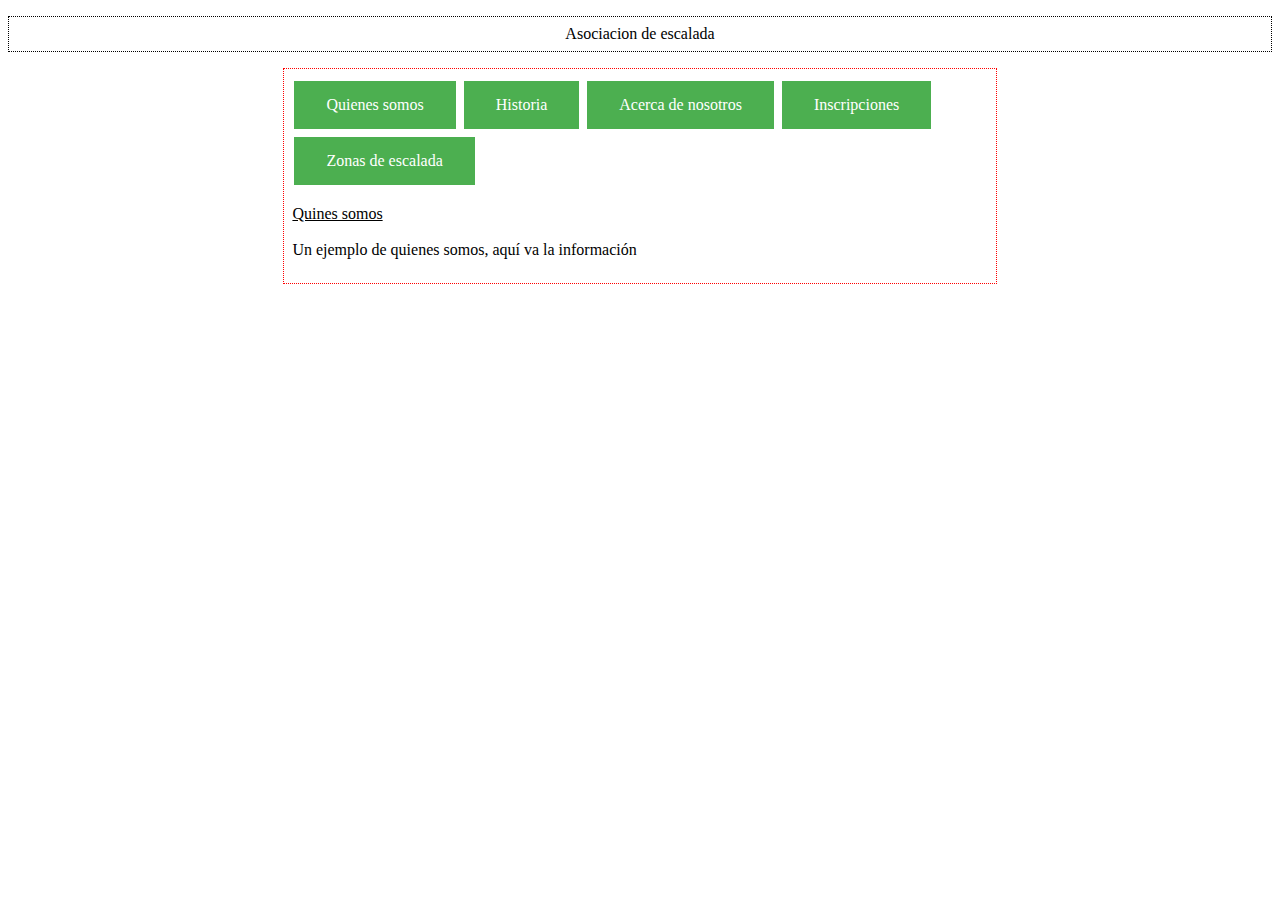
==== index.html @ 4225d3a2 "Add files via upload" ====
<!DOCTYPE html>
<html>
<head>
	<title>Escalada</title>
   <link rel="stylesheet" type="text/css" href="diseño.css">
</head>
<body>
	<p class="centrado">Asociacion de escalada</p>
	<div>
		<a href="index.html" class="button">Quienes somos</a>
	  <a href="historia.html" class="button">Historia</a>
	  <a href="acerca.html" class="button">Acerca de nosotros</a>
	  <a href="inscripciones.html" class="button">Inscripciones</a>
	  <a href="zona.html" class="button">Zonas de escalada</a>

  <p><u>Quines somos</u>
  <br>
  <br>
  Un ejemplo de quienes somos, aquí va la información
  </p>
	</div>

</body>
</html>
---- diseño.css ----
.centrado{text-align:center;border:1px dotted #000; padding:8px;}
div{width:55%;border:1px dotted #f00;padding:8px;margin:auto;}
center{margin:16px 0;}

.button {
  background-color: #4CAF50;
  border: none;
  color: white;
  padding: 15px 32px;
  text-align: center;
  text-decoration: none;
  display: inline-block;
  font-size: 16px;
  margin: 4px 2px;
  cursor: pointer;
}
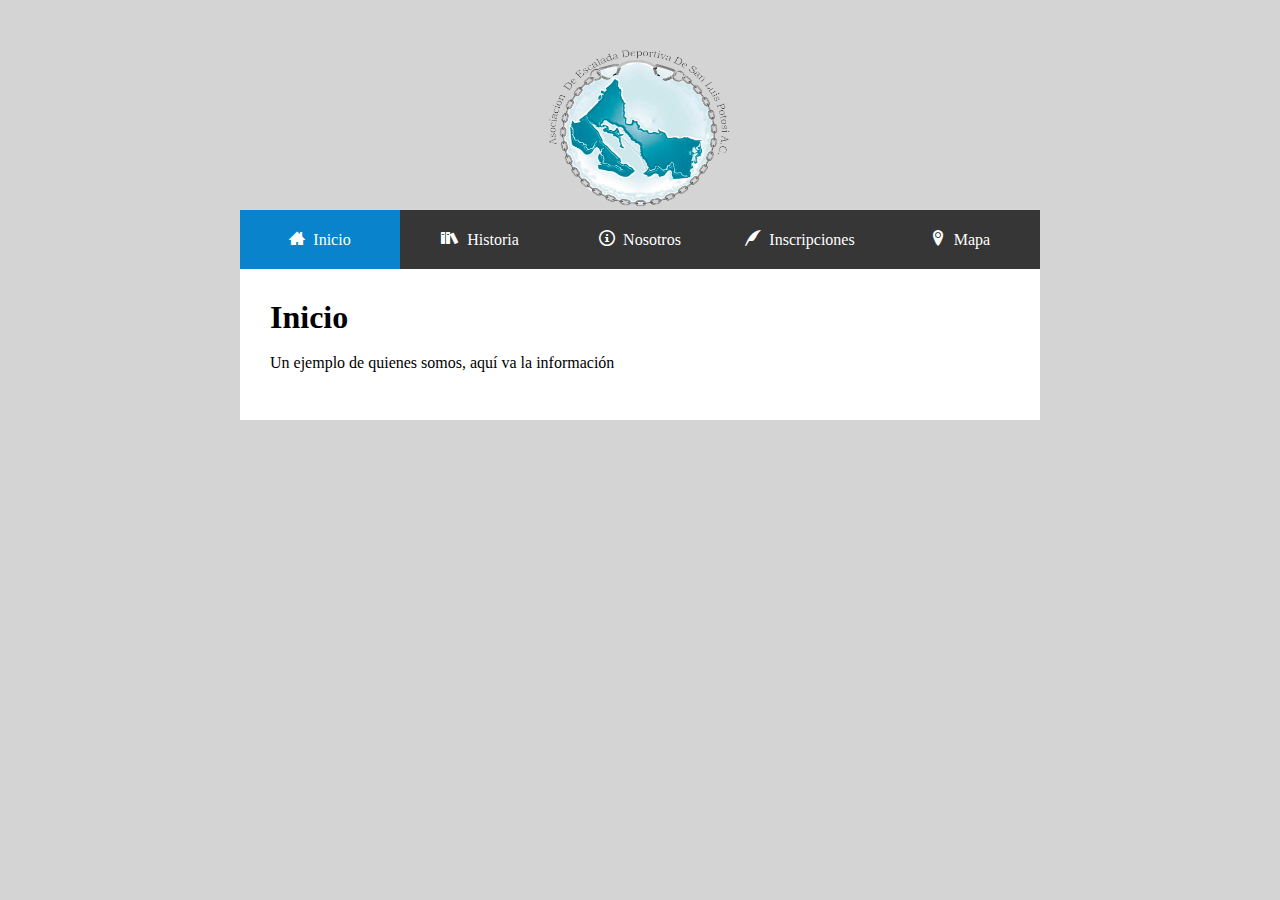
==== commit 8609919d: "Add files via upload" ====
--- a/index.html
+++ b/index.html
@@ -1,24 +1,62 @@
 <!DOCTYPE html>
 <html>
-<head>
-	<title>Escalada</title>
-   <link rel="stylesheet" type="text/css" href="diseño.css">
-</head>
-<body>
-	<p class="centrado">Asociacion de escalada</p>
-	<div>
-		<a href="index.html" class="button">Quienes somos</a>
-	  <a href="historia.html" class="button">Historia</a>
-	  <a href="acerca.html" class="button">Acerca de nosotros</a>
-	  <a href="inscripciones.html" class="button">Inscripciones</a>
-	  <a href="zona.html" class="button">Zonas de escalada</a>
+  <head>
+    <meta charset="utf-8">
+    <title>Escalada</title>
+    <link rel="stylesheet" href="estilos.css">
+    <link rel="stylesheet" href="style.css">
 
-  <p><u>Quines somos</u>
-  <br>
-  <br>
-  Un ejemplo de quienes somos, aquí va la información
-  </p>
-	</div>
+    <script src="https://code.jquery.com/jquery-3.4.1.min.js"></script>
+    <script src="main.js"></script>
+  </head>
+  <body>
 
-</body>
+    <div class="logo">
+      <img src="images/logo_escalada.png"
+      width="200"
+      height="200">
+    </div>
+
+    <div class="wrap">
+      <ul class="tabs">
+        <li><a href="#tab1"><span class="icon-home3"></span><span class="tab-text">Inicio</span></a></li>
+        <li><a href="#tab2"><span class="icon-books"></span></span><span class="tab-text">Historia</span></a></li>
+        <li><a href="#tab3"><span class="icon-info"></span><span class="tab-text">Nosotros</span></a></li>
+        <li><a href="#tab4"><span class="icon-quill"></span><span class="tab-text">Inscripciones</span></a></li>
+        <li><a href="#tab5"><span class="icon-location2"><span class="tab-text">Mapa</span></a></li>
+      </ul>
+
+      <div class="secciones">
+        <article id="tab1">
+          <h1>Inicio</h1><br>
+          <p>
+            Un ejemplo de quienes somos, aquí va la información </p><br>
+          <p></p>
+        </article>
+        <article id="tab2">
+          <h1>Historia</h1><br>
+          <p>Un ejemplo de Historia de escalada SLP, Historia asociación, aquí va la información </p><br>
+          <p></p>
+        </article>
+        <article id="tab3">
+          <h1>Nosotros</h1><br>
+          <p>Un ejemplo de ¿Qué es la escalada?, Convenios, Selección juvenil femenina, aquí va la información </p><br>
+          <p></p>
+        </article>
+        <article id="tab4">
+          <h1>Inscripciones</h1><br>
+          <p>Un ejemplo de Inscripciones, aquí va la información </p><br>
+          <p></p>
+          <a href="download/Formulario.pdf" class="button" download="Formulario">Descargar Formulario</a>
+        </article>
+        <article id="tab5">
+          <h1>Mapa</h1>
+          <p>Un ejemplo de Zona, aquí va el mapa</p><br>
+          <p></p>
+          <iframe src="https://www.google.com/maps/embed?pb=!1m18!1m12!1m3!1d3695.62625557154!2d-101.01085878511128!3d22.140221285406966!2m3!1f0!2f0!3f0!3m2!1i1024!2i768!4f13.1!3m3!1m2!1s0x842a98c8cb707463%3A0x1ac91d6125261c25!2sUniversidad%20Cuauht%C3%A9moc!5e0!3m2!1ses-419!2smx!4v1582422459843!5m2!1ses-419!2smx"
+          width="300" height="300" frameborder="0" style="border:0;" allowfullscreen=""></iframe>
+        </article>
+      </div>
+    </div>
+  </body>
 </html>
--- a/estilos.css
+++ b/estilos.css
@@ -0,0 +1,102 @@
+*{
+  margin: 0;
+  padding: 0;
+  -webkit-box-sizing: border-box;
+  -moz-box-sizing: border-box;
+  box-sizing: border-box;
+}
+
+body{
+  background: #D4D4D4;
+  font-family: 'Open sans';
+}
+
+.wrap{
+  width: 800px;
+  max-width: 90%;
+  margin: 30px auto;
+}
+
+.logo{
+  width: 200px;
+  height: 150px;
+  max-width: 90%;
+  margin: 30px auto;
+}
+
+.button {
+  background-color: #363636;
+  border: none;
+  color: white;
+  padding: 15px 32px;
+  text-align: center;
+  text-decoration: none;
+  display: inline-block;
+  font-size: 16px;
+  margin: 4px 2px;
+  cursor: pointer;
+}
+
+ul.tabs{
+  width: 100%;
+  background: #363636;
+  list-style: none;
+  display: flex;
+}
+
+ul.tabs li{
+  width: 30%;
+}
+
+ul.tabs li a{
+  color: #fff;
+  text-decoration: none;
+  font-size: 16px;
+  text-align: center;
+
+  display: block;
+  padding: 20px 0px;
+}
+
+.active{
+  background: #0984CC;
+}
+
+ul.tabs li a .tab-text{
+  margin-left: 8px;
+}
+
+.secciones{
+  width: 100%;
+  background: #fff;
+}
+
+.secciones article{
+  padding: 30px;
+}
+
+.secciones article p{
+  text-align: justify;
+}
+
+@media screen and (max-width: 700px){
+  ul.tabs li{
+    width: none;
+    flex-basis: 0;
+    flex-grow: 1;
+  }
+}
+
+@@media screen and (max-width: 450px) {
+  ul.tabs li a{
+    padding: 15px 0px;
+  }
+
+  ul.tabs li a .tab-text{
+    display: none;
+  }
+
+  .secciones article{
+    padding: 20px;
+  }
+}
--- a/style.css
+++ b/style.css
@@ -0,0 +1,42 @@
+@font-face {
+  font-family: 'icomoon';
+  src:  url('fonts/icomoon.eot?fzln33');
+  src:  url('fonts/icomoon.eot?fzln33#iefix') format('embedded-opentype'),
+    url('fonts/icomoon.ttf?fzln33') format('truetype'),
+    url('fonts/icomoon.woff?fzln33') format('woff'),
+    url('fonts/icomoon.svg?fzln33#icomoon') format('svg');
+  font-weight: normal;
+  font-style: normal;
+  font-display: block;
+}
+
+[class^="icon-"], [class*=" icon-"] {
+  /* use !important to prevent issues with browser extensions that change fonts */
+  font-family: 'icomoon' !important;
+  speak: none;
+  font-style: normal;
+  font-weight: normal;
+  font-variant: normal;
+  text-transform: none;
+  line-height: 1;
+
+  /* Better Font Rendering =========== */
+  -webkit-font-smoothing: antialiased;
+  -moz-osx-font-smoothing: grayscale;
+}
+
+.icon-home3:before {
+  content: "\e902";
+}
+.icon-quill:before {
+  content: "\e907";
+}
+.icon-books:before {
+  content: "\e920";
+}
+.icon-location2:before {
+  content: "\e948";
+}
+.icon-info:before {
+  content: "\ea0c";
+}
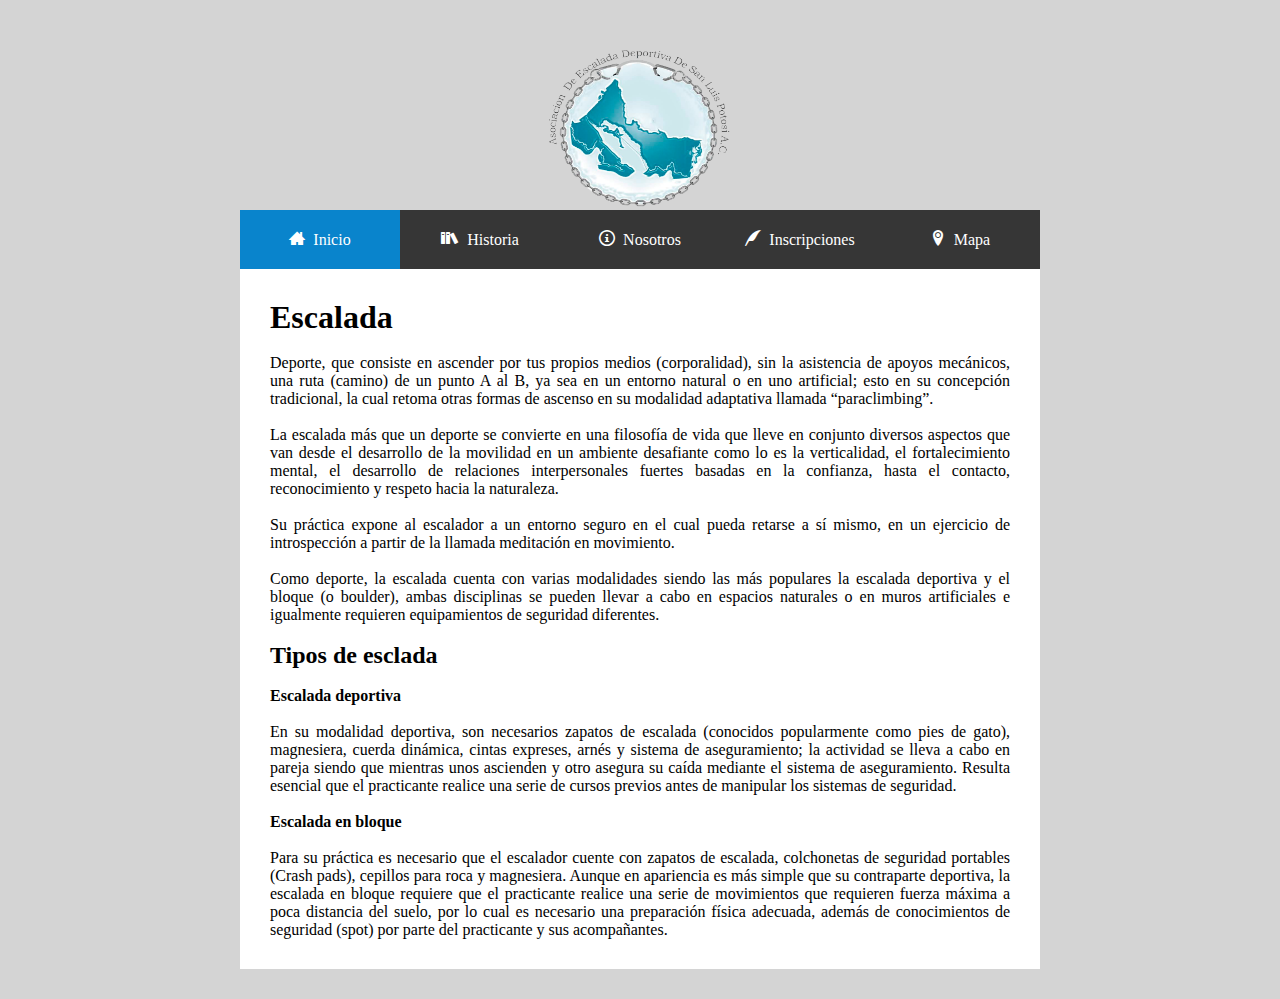
==== commit 3da2269d: "Add files via upload" ====
--- a/index.html
+++ b/index.html
@@ -28,10 +28,46 @@
 
       <div class="secciones">
         <article id="tab1">
-          <h1>Inicio</h1><br>
+          <h1>Escalada</h1><br>
           <p>
-            Un ejemplo de quienes somos, aquí va la información </p><br>
-          <p></p>
+            Deporte, que consiste en ascender por tus propios medios (corporalidad), sin la asistencia de apoyos mecánicos, una ruta (camino) de un
+            punto A al B, ya sea en un entorno natural o en uno artificial; esto en su concepción tradicional, la cual retoma otras formas de ascenso en su
+             modalidad adaptativa llamada “paraclimbing”.
+          </p><br>
+          <p>
+            La escalada más que un deporte se convierte en una filosofía de vida que lleve en conjunto diversos aspectos que van desde el desarrollo de la
+            movilidad en un ambiente desafiante como lo es la verticalidad, el fortalecimiento mental, el desarrollo de relaciones interpersonales
+            fuertes basadas en la confianza, hasta el contacto, reconocimiento y respeto hacia la naturaleza.
+          </p><br>
+          <p>
+            Su práctica expone al escalador a un entorno seguro en el cual pueda retarse a sí mismo, en un ejercicio de introspección a partir de la llamada
+            meditación en movimiento.
+          </p><br>
+          <p>
+            Como deporte, la escalada cuenta con varias modalidades siendo las más populares la escalada deportiva y el bloque (o boulder), ambas disciplinas se pueden llevar a cabo en espacios naturales o en muros artificiales e igualmente requieren equipamientos de seguridad diferentes.
+          </p><br>
+          <p>
+            <h2>Tipos de esclada</h2>
+          </p><br>
+          <p>
+            <b>Escalada deportiva</b>
+          </p><br>
+          <p>
+            En su modalidad deportiva, son necesarios zapatos de escalada (conocidos popularmente como pies de gato), magnesiera, cuerda dinámica,
+            cintas expreses, arnés y sistema de aseguramiento; la actividad se lleva a cabo en pareja siendo que mientras unos ascienden y otro
+            asegura su caída mediante el sistema de aseguramiento. Resulta esencial que el practicante realice una serie de cursos previos antes de manipular
+            los sistemas de seguridad.
+          </p><br>
+          <p>
+            <b>Escalada en bloque</b>
+          </p><br>
+          <p>
+            Para su práctica es necesario que el escalador cuente con zapatos de escalada, colchonetas de seguridad portables
+            (Crash pads), cepillos para roca y magnesiera. Aunque en apariencia es más simple que su contraparte deportiva,
+            la escalada en bloque requiere que el practicante realice una serie de movimientos que requieren fuerza máxima a poca
+            distancia del suelo, por lo cual es necesario una preparación física adecuada, además de conocimientos de seguridad (spot)
+            por parte del practicante y sus acompañantes.
+          </p>
         </article>
         <article id="tab2">
           <h1>Historia</h1><br>
@@ -39,9 +75,41 @@
           <p></p>
         </article>
         <article id="tab3">
-          <h1>Nosotros</h1><br>
-          <p>Un ejemplo de ¿Qué es la escalada?, Convenios, Selección juvenil femenina, aquí va la información </p><br>
-          <p></p>
+          <h1>Asociación Potosina de Escalada, A.C.</h1><br>
+          <p>
+          <b>¿Quiénes somos?</b>
+          </p><br>
+          <p>La Asociación Potosina de Escalada A.C. (APE, por sus siglas), es una organización de orden civil conformada por apasionados del deporte,
+            que buscan a través de ella promover, organizar y fomentar la práctica de la escalada en la población potosina; así como servir de enlace y coordinador
+            con las competencias regionales y nacionales.
+          </p><br>
+          <p>
+            La APE, igualmente busca engendrar a semilla de una comunidad fuerte y participativa a través de la afiliación y la organización de eventos especiales como
+            la proyección de cine de aventura, platicas, cursos y convivencias.
+          </p><br>
+          <p>
+            <b>Misión</b>
+          </p><br>
+          <p>
+            Fomentar y promover la práctica de la escalada en la población potosina, a partir de la organización de talleres, eventos y clínicas, dirigidas al fortalecimiento de la comunidad, no solo como escaladores, igualmente como seres humanos en contacto con la naturaleza.
+          </p><br>
+          <p>
+            <b>Visión</b>
+          </p><br>
+          <p>
+            Apoyar el desarrollo de una selección regional potosina que represente al estado en competencias regionales, nacionales e internacionales.
+            Así como el fomento a una comunidad escaladora local fuerte y comprometida con el deporte.
+          </p><br>
+          <p>
+            <b>Objetivos</b>
+          </p><br>
+          <p>
+            Acercar y promover la escalada deportiva a la población potosina.
+          </p><br>
+          <p>
+            Que el deportista no solo desarrolle habilidades físicas, igualmente adquiera capacidades sociales de cooperatividad,
+            empatía y respeto por el otro y la naturaleza.
+          </p>
         </article>
         <article id="tab4">
           <h1>Inscripciones</h1><br>
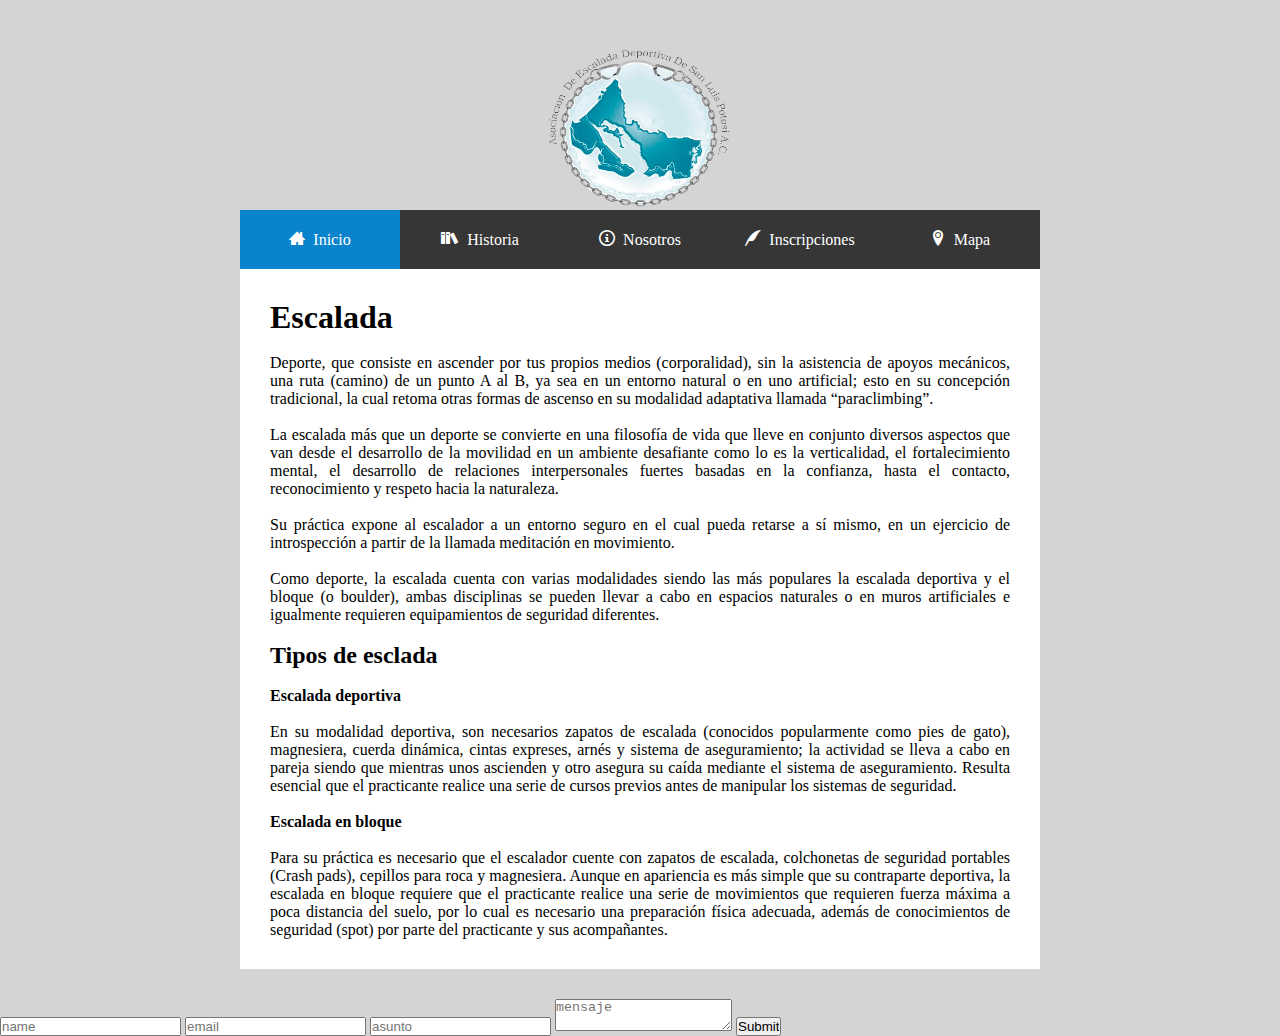
==== commit 4f504f49: "Add files via upload" ====
--- a/index.html
+++ b/index.html
@@ -126,5 +126,15 @@
         </article>
       </div>
     </div>
+
+    <form method="post">
+      <input type="text" placeholder="name" name="name" required="">
+      <input type="email" placeholder="email" name="email" required="">
+      <input type="text" placeholder="asunto" name="asunto" required="">
+      <textarea placeholder="mensaje" name="msg"></textarea>
+      <input type="submit" name="enviar">
+    </form>
+  
+    <script src="correo.php"></script>
   </body>
 </html>
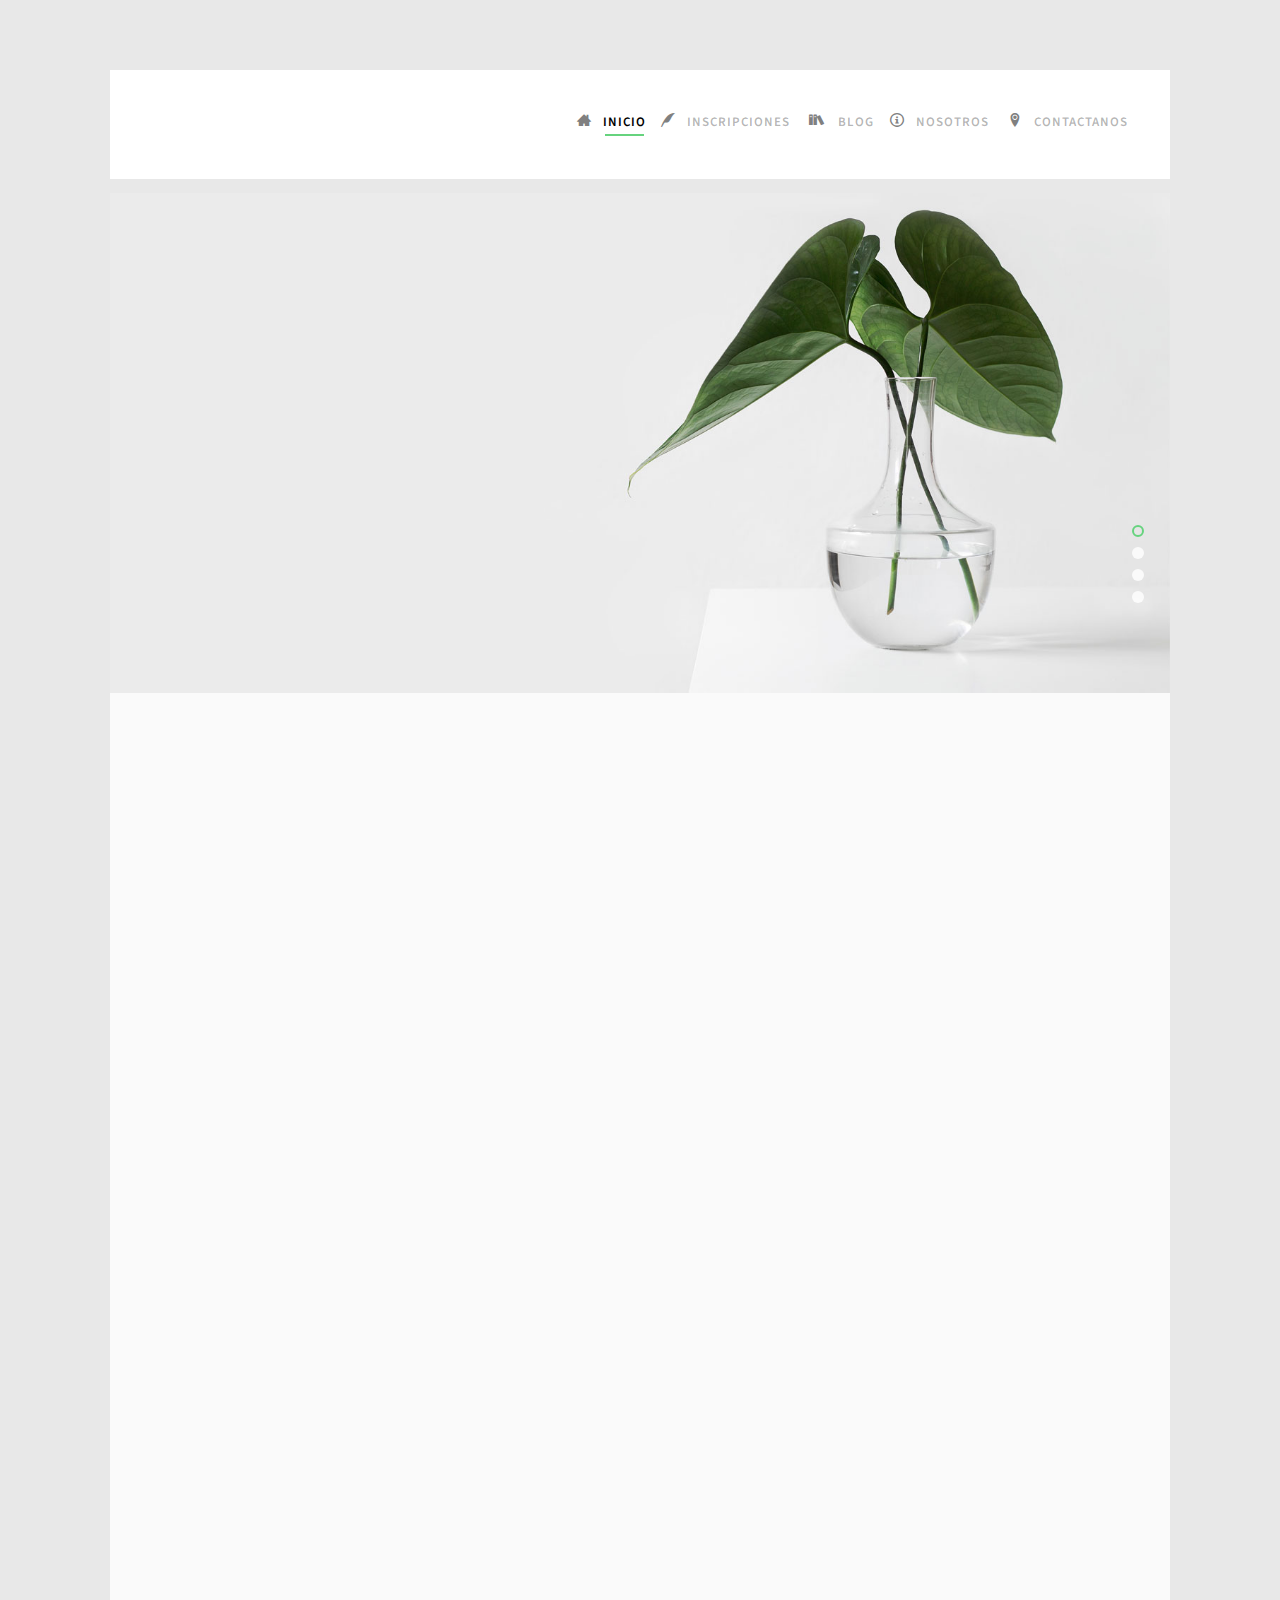
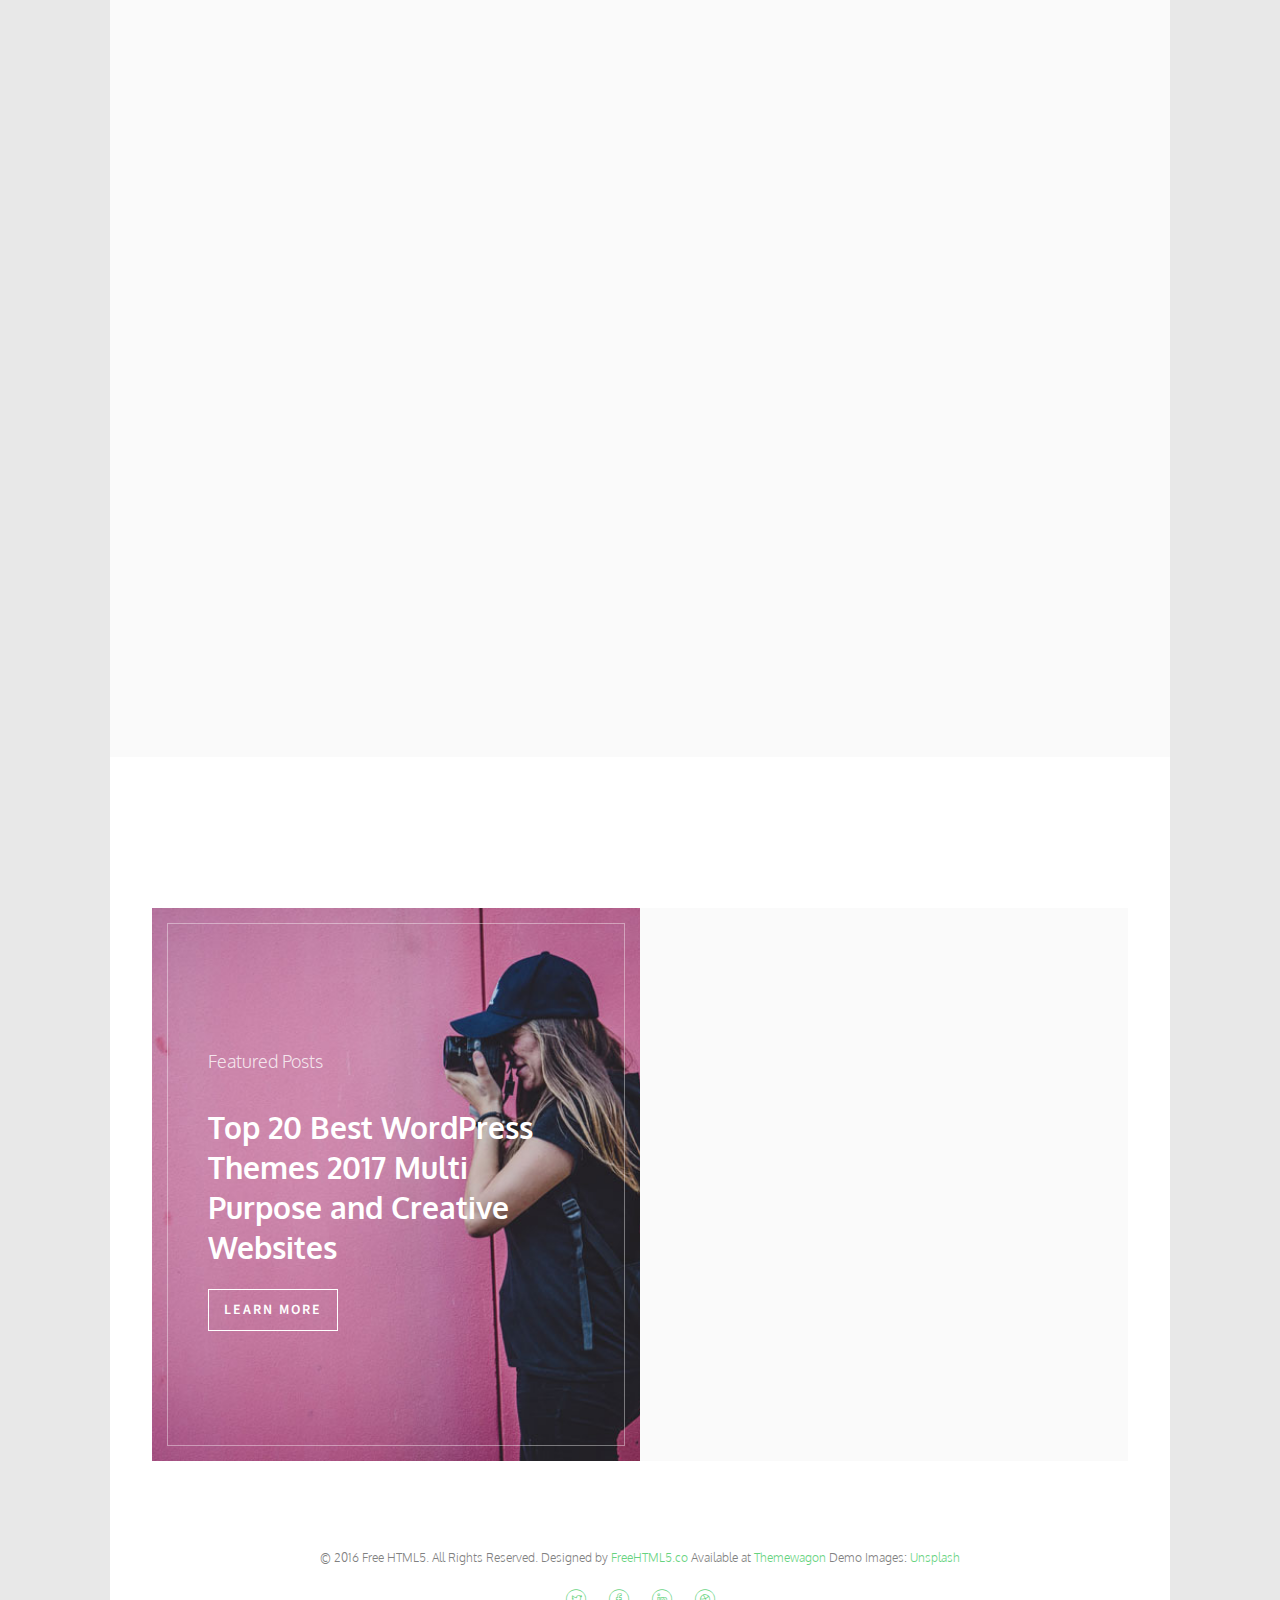
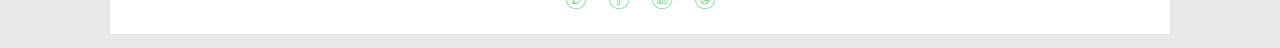
==== commit 467f3aa7: "Add files via upload" ====
--- a/index.html
+++ b/index.html
@@ -1,140 +1,353 @@
-<!DOCTYPE html>
-<html>
-  <head>
-    <meta charset="utf-8">
-    <title>Escalada</title>
-    <link rel="stylesheet" href="estilos.css">
-    <link rel="stylesheet" href="style.css">
-
-    <script src="https://code.jquery.com/jquery-3.4.1.min.js"></script>
-    <script src="main.js"></script>
-  </head>
-  <body>
-
-    <div class="logo">
-      <img src="images/logo_escalada.png"
-      width="200"
-      height="200">
-    </div>
-
-    <div class="wrap">
-      <ul class="tabs">
-        <li><a href="#tab1"><span class="icon-home3"></span><span class="tab-text">Inicio</span></a></li>
-        <li><a href="#tab2"><span class="icon-books"></span></span><span class="tab-text">Historia</span></a></li>
-        <li><a href="#tab3"><span class="icon-info"></span><span class="tab-text">Nosotros</span></a></li>
-        <li><a href="#tab4"><span class="icon-quill"></span><span class="tab-text">Inscripciones</span></a></li>
-        <li><a href="#tab5"><span class="icon-location2"><span class="tab-text">Mapa</span></a></li>
-      </ul>
-
-      <div class="secciones">
-        <article id="tab1">
-          <h1>Escalada</h1><br>
-          <p>
-            Deporte, que consiste en ascender por tus propios medios (corporalidad), sin la asistencia de apoyos mecánicos, una ruta (camino) de un
-            punto A al B, ya sea en un entorno natural o en uno artificial; esto en su concepción tradicional, la cual retoma otras formas de ascenso en su
-             modalidad adaptativa llamada “paraclimbing”.
-          </p><br>
-          <p>
-            La escalada más que un deporte se convierte en una filosofía de vida que lleve en conjunto diversos aspectos que van desde el desarrollo de la
-            movilidad en un ambiente desafiante como lo es la verticalidad, el fortalecimiento mental, el desarrollo de relaciones interpersonales
-            fuertes basadas en la confianza, hasta el contacto, reconocimiento y respeto hacia la naturaleza.
-          </p><br>
-          <p>
-            Su práctica expone al escalador a un entorno seguro en el cual pueda retarse a sí mismo, en un ejercicio de introspección a partir de la llamada
-            meditación en movimiento.
-          </p><br>
-          <p>
-            Como deporte, la escalada cuenta con varias modalidades siendo las más populares la escalada deportiva y el bloque (o boulder), ambas disciplinas se pueden llevar a cabo en espacios naturales o en muros artificiales e igualmente requieren equipamientos de seguridad diferentes.
-          </p><br>
-          <p>
-            <h2>Tipos de esclada</h2>
-          </p><br>
-          <p>
-            <b>Escalada deportiva</b>
-          </p><br>
-          <p>
-            En su modalidad deportiva, son necesarios zapatos de escalada (conocidos popularmente como pies de gato), magnesiera, cuerda dinámica,
-            cintas expreses, arnés y sistema de aseguramiento; la actividad se lleva a cabo en pareja siendo que mientras unos ascienden y otro
-            asegura su caída mediante el sistema de aseguramiento. Resulta esencial que el practicante realice una serie de cursos previos antes de manipular
-            los sistemas de seguridad.
-          </p><br>
-          <p>
-            <b>Escalada en bloque</b>
-          </p><br>
-          <p>
-            Para su práctica es necesario que el escalador cuente con zapatos de escalada, colchonetas de seguridad portables
-            (Crash pads), cepillos para roca y magnesiera. Aunque en apariencia es más simple que su contraparte deportiva,
-            la escalada en bloque requiere que el practicante realice una serie de movimientos que requieren fuerza máxima a poca
-            distancia del suelo, por lo cual es necesario una preparación física adecuada, además de conocimientos de seguridad (spot)
-            por parte del practicante y sus acompañantes.
-          </p>
-        </article>
-        <article id="tab2">
-          <h1>Historia</h1><br>
-          <p>Un ejemplo de Historia de escalada SLP, Historia asociación, aquí va la información </p><br>
-          <p></p>
-        </article>
-        <article id="tab3">
-          <h1>Asociación Potosina de Escalada, A.C.</h1><br>
-          <p>
-          <b>¿Quiénes somos?</b>
-          </p><br>
-          <p>La Asociación Potosina de Escalada A.C. (APE, por sus siglas), es una organización de orden civil conformada por apasionados del deporte,
-            que buscan a través de ella promover, organizar y fomentar la práctica de la escalada en la población potosina; así como servir de enlace y coordinador
-            con las competencias regionales y nacionales.
-          </p><br>
-          <p>
-            La APE, igualmente busca engendrar a semilla de una comunidad fuerte y participativa a través de la afiliación y la organización de eventos especiales como
-            la proyección de cine de aventura, platicas, cursos y convivencias.
-          </p><br>
-          <p>
-            <b>Misión</b>
-          </p><br>
-          <p>
-            Fomentar y promover la práctica de la escalada en la población potosina, a partir de la organización de talleres, eventos y clínicas, dirigidas al fortalecimiento de la comunidad, no solo como escaladores, igualmente como seres humanos en contacto con la naturaleza.
-          </p><br>
-          <p>
-            <b>Visión</b>
-          </p><br>
-          <p>
-            Apoyar el desarrollo de una selección regional potosina que represente al estado en competencias regionales, nacionales e internacionales.
-            Así como el fomento a una comunidad escaladora local fuerte y comprometida con el deporte.
-          </p><br>
-          <p>
-            <b>Objetivos</b>
-          </p><br>
-          <p>
-            Acercar y promover la escalada deportiva a la población potosina.
-          </p><br>
-          <p>
-            Que el deportista no solo desarrolle habilidades físicas, igualmente adquiera capacidades sociales de cooperatividad,
-            empatía y respeto por el otro y la naturaleza.
-          </p>
-        </article>
-        <article id="tab4">
-          <h1>Inscripciones</h1><br>
-          <p>Un ejemplo de Inscripciones, aquí va la información </p><br>
-          <p></p>
-          <a href="download/Formulario.pdf" class="button" download="Formulario">Descargar Formulario</a>
-        </article>
-        <article id="tab5">
-          <h1>Mapa</h1>
-          <p>Un ejemplo de Zona, aquí va el mapa</p><br>
-          <p></p>
-          <iframe src="https://www.google.com/maps/embed?pb=!1m18!1m12!1m3!1d3695.62625557154!2d-101.01085878511128!3d22.140221285406966!2m3!1f0!2f0!3f0!3m2!1i1024!2i768!4f13.1!3m3!1m2!1s0x842a98c8cb707463%3A0x1ac91d6125261c25!2sUniversidad%20Cuauht%C3%A9moc!5e0!3m2!1ses-419!2smx!4v1582422459843!5m2!1ses-419!2smx"
-          width="300" height="300" frameborder="0" style="border:0;" allowfullscreen=""></iframe>
-        </article>
-      </div>
-    </div>
-
-    <form method="post">
-      <input type="text" placeholder="name" name="name" required="">
-      <input type="email" placeholder="email" name="email" required="">
-      <input type="text" placeholder="asunto" name="asunto" required="">
-      <textarea placeholder="mensaje" name="msg"></textarea>
-      <input type="submit" name="enviar">
-    </form>
-  
-    <script src="correo.php"></script>
-  </body>
-</html>
+<!DOCTYPE HTML>
+<html>
+	<head>
+	<meta charset="utf-8">
+	<meta http-equiv="X-UA-Compatible" content="IE=edge">
+	<title>Escalada</title>
+	<meta name="viewport" content="width=device-width, initial-scale=1">
+	<meta name="description" content="Free HTML5 Website Template by freehtml5.co" />
+	<meta name="keywords" content="free website templates, free html5, free template, free bootstrap, free website template, html5, css3, mobile first, responsive" />
+	<meta name="author" content="freehtml5.co" />
+
+	<!--
+	//////////////////////////////////////////////////////
+
+	FREE HTML5 TEMPLATE
+	DESIGNED & DEVELOPED by FreeHTML5.co
+
+	Website: 		http://freehtml5.co/
+	Email: 			info@freehtml5.co
+	Twitter: 		http://twitter.com/fh5co
+	Facebook: 		https://www.facebook.com/fh5co
+
+	//////////////////////////////////////////////////////
+	 -->
+
+  	<!-- Facebook and Twitter integration -->
+	<meta property="og:title" content=""/>
+	<meta property="og:image" content=""/>
+	<meta property="og:url" content=""/>
+	<meta property="og:site_name" content=""/>
+	<meta property="og:description" content=""/>
+	<meta name="twitter:title" content="" />
+	<meta name="twitter:image" content="" />
+	<meta name="twitter:url" content="" />
+	<meta name="twitter:card" content="" />
+
+	<link href="https://fonts.googleapis.com/css?family=Oxygen:300,400" rel="stylesheet">
+	<link href="https://fonts.googleapis.com/css?family=Source+Sans+Pro:400,600,700" rel="stylesheet">
+
+	<!-- Animate.css -->
+	<link rel="stylesheet" href="css/animate.css">
+	<!-- Icomoon Icon Fonts-->
+	<link rel="stylesheet" href="css/icomoon.css">
+	<!-- Bootstrap  -->
+	<link rel="stylesheet" href="css/bootstrap.css">
+
+	<!-- Magnific Popup -->
+	<link rel="stylesheet" href="css/magnific-popup.css">
+
+	<!-- Flexslider  -->
+	<link rel="stylesheet" href="css/flexslider.css">
+
+	<!-- Theme style  -->
+	<link rel="stylesheet" href="css/style.css">
+
+	<!-- Modernizr JS -->
+	<script src="js/modernizr-2.6.2.min.js"></script>
+	<!-- FOR IE9 below -->
+	<!--[if lt IE 9]>
+	<script src="js/respond.min.js"></script>
+	<![endif]-->
+
+	</head>
+	<body>
+
+	<div class="fh5co-loader"></div>
+
+	<div id="page">
+	<nav class="fh5co-nav" role="navigation">
+		<div class="container-wrap">
+			<div class="top-menu">
+				<div class="row">
+					<div class="col-xs-2">
+						<div id="fh5co-logo"><a href="index.html"></a></div>
+					</div>
+					<div class="col-xs-10 text-right menu-1">
+						<ul>
+							<span class="icon-home3"></span><li class="active"><a href="index.html">Inicio</a></li>
+							<span class="icon-quill"></<span><li><a href="work.html">Inscripciones</a></li>
+							<li class="has-dropdown">
+								<span class="icon-books"></span><a href="blog.html">Blog</a>
+								<ul class="dropdown">
+									<li><a href="#">Web Design</a></li>
+									<li><a href="#">eCommerce</a></li>
+									<li><a href="#">Branding</a></li>
+									<li><a href="#">API</a></li>
+								</ul>
+							</li>
+							<span class="icon-info"></span><li><a href="about.html">Nosotros</a></li>
+							<span class="icon-location2"></span><li><a href="contact.html">Contactanos</a></li>
+						</ul>
+					</div>
+				</div>
+
+			</div>
+		</div>
+	</nav>
+	<div class="container-wrap">
+		<aside id="fh5co-hero">
+			<div class="flexslider">
+				<ul class="slides">
+			   	<li style="background-image: url(images/img_bg_1.jpg);">
+			   		<div class="overlay-gradient"></div>
+			   		<div class="container-fluid">
+			   			<div class="row">
+				   			<div class="col-md-6 col-md-offset-3 col-md-pull-3 slider-text">
+				   				<div class="slider-text-inner">
+				   					<h1>Not Every Project Needs To Be Perfect</h1>
+										<h2>Free html5 templates Available at <a href="http://Themewagon.com/theme_tag/free/" target="_blank">Themewagon</a></h2>
+										<p><a class="btn btn-primary btn-demo" href="#"></i> View Demo</a> <a class="btn btn-primary btn-learn" href="#">Learn More</a></p>
+				   				</div>
+				   			</div>
+				   		</div>
+			   		</div>
+			   	</li>
+			   	<li style="background-image: url(images/img_bg_2.jpg);">
+			   		<div class="overlay-gradient"></div>
+			   		<div class="container-fluid">
+			   			<div class="row">
+				   			<div class="col-md-6 col-md-offset-3 col-md-push-3 slider-text">
+				   				<div class="slider-text-inner">
+				   					<h1>WordPress Theme For People Who Tell Stories</h1>
+										<h2>Free html5 templates Available at <a href="http://Themewagon.com/theme_tag/free/" target="_blank">Themewagon</a></h2>
+										<p><a class="btn btn-primary btn-demo" href="#"></i> View Demo</a> <a class="btn btn-primary btn-learn">Learn More</a></p>
+				   				</div>
+				   			</div>
+				   		</div>
+			   		</div>
+			   	</li>
+			   	<li style="background-image: url(images/img_bg_3.jpg);">
+			   		<div class="overlay-gradient"></div>
+			   		<div class="container-fluids">
+			   			<div class="row">
+				   			<div class="col-md-6 col-md-offset-3 slider-text">
+				   				<div class="slider-text-inner text-center">
+				   					<h1>What Would You Like To Learn?</h1>
+										<h2>Free html5 templates Available at <a href="http://Themewagon.com/theme_tag/free/" target="_blank">Themewagon</a></h2>
+										<p><a class="btn btn-primary btn-demo" href="#"></i> View Demo</a> <a class="btn btn-primary btn-learn">Learn More</a></p>
+				   				</div>
+				   			</div>
+				   		</div>
+			   		</div>
+			   	</li>
+			   	<li style="background-image: url(images/img_bg_4.jpg);">
+			   		<div class="overlay-gradient"></div>
+			   		<div class="container-fluid">
+			   			<div class="row">
+				   			<div class="col-md-6 col-md-offset-3 col-md-push-3 slider-text">
+				   				<div class="slider-text-inner">
+				   					<h1>I Love to Tell My Story</h1>
+										<h2>Free html5 templates Available at <a href="http://Themewagon.com/theme_tag/free/" target="_blank">Themewagon</a></h2>
+										<p><a class="btn btn-primary btn-demo" href="#"></i> View Demo</a> <a class="btn btn-primary btn-learn">Learn More</a></p>
+				   				</div>
+				   			</div>
+				   		</div>
+			   		</div>
+			   	</li>
+			  	</ul>
+		  	</div>
+		</aside>
+
+
+		<div id="fh5co-work" class="fh5co-light-grey">
+			<div class="row animate-box">
+				<div class="col-md-6 col-md-offset-3 text-center fh5co-heading">
+					<h2>Escalda</h2>
+					<p>Deporte, que consiste en ascender por tus propios medios (corporalidad), sin la asistencia de apoyos mecánicos, una ruta (camino) de un
+					punto A al B, ya sea en un entorno natural o en uno artificial; esto en su concepción tradicional, la cual retoma otras formas de ascenso en su
+					 modalidad adaptativa llamada “paraclimbing”.</p>
+					 <p>La escalada más que un deporte se convierte en una filosofía de vida que lleve en conjunto diversos aspectos que van desde el desarrollo de la movilidad en
+						 un ambiente desafiante como lo es la verticalidad, el fortalecimiento mental, el desarrollo de relaciones interpersonales fuertes basadas en la confianza,
+						 hasta el contacto, reconocimiento y respeto hacia la naturaleza.</p>
+						 <p>Su práctica expone al escalador a un entorno seguro en el cual pueda retarse a sí mismo, en un ejercicio de introspección a partir de la
+							 llamada meditación en movimiento. </p>
+						<p>Como deporte, la escalada cuenta con varias modalidades siendo las más populares la escalada deportiva y el bloque (o boulder), ambas disciplinas se pueden llevar a
+							cabo en espacios naturales o en muros artificiales e igualmente requieren equipamientos de seguridad diferentes. </p>
+				</div>
+			</div>
+
+
+			<div id="fh5co-services">
+						<div class="row">
+							<div class="col-md-4 text-center animate-box">
+								<div class="services">
+									<span class="icon">
+										<i class="icon-diamond"></i>
+									</span>
+									<div class="desc">
+										<h3><a href="https://www.youtube.com/watch?v=vX9Er0lLYgM" target="_blank">Escalada deportiva</a></h3>
+										<p>En su modalidad deportiva, son necesarios zapatos de escalada (conocidos popularmente como pies de gato), magnesiera, cuerda dinámica,
+											cintas expreses, arnés y sistema de aseguramiento; la actividad se lleva a cabo en pareja siendo que mientras unos ascienden y otro asegura su caída mediante
+											el sistema de aseguramiento. Resulta esencial que el practicante realice una serie de cursos previos antes de manipular los sistemas de seguridad. </p>
+									</div>
+								</div>
+							</div>
+							<div class="col-md-4 text-center animate-box">
+								<div class="services">
+									<span>
+										<i></i>
+									</span>
+									<div class="desc">
+										<h3></h3>
+										<p></p>
+									</div>
+								</div>
+							</div>
+							<div class="col-md-4 text-center animate-box">
+								<div class="services">
+									<span class="icon">
+										<i class="icon-settings"></i>
+									</span>
+									<div class="desc">
+										<h3><a href="https://www.youtube.com/watch?v=-hzImWvBGys" target="_blank">Escalada en bloque</a></h3>
+										<p>Para su práctica es necesario que el escalador cuente con zapatos de escalada, colchonetas de seguridad portables (Crash pads), cepillos para
+											roca y magnesiera. Aunque en apariencia es más simple que su contraparte deportiva, la escalada en bloque requiere que el practicante realice
+											una serie de movimientos que requieren fuerza máxima a poca distancia del suelo, por lo cual es necesario una preparación física adecuada, además de
+											conocimientos de seguridad (spot) por parte del practicante y sus acompañantes.</p>
+									</div>
+								</div>
+							</div>
+						</div>
+					</div>
+
+			<div class="row">
+				<div class="col-md-4 text-center animate-box">
+					<a href="work-single.html" class="work"  style="background-image: url(images/portfolio-1.jpg);">
+						<div class="desc">
+							<h3>Project Name</h3>
+							<span>Illustration</span>
+						</div>
+					</a>
+				</div>
+				<div class="col-md-4 text-center animate-box">
+					<a href="work-single.html" class="work" style="background-image: url(images/portfolio-2.jpg);">
+						<div class="desc">
+							<h3>Project Name</h3>
+							<span>Brading</span>
+						</div>
+					</a>
+				</div>
+				<div class="col-md-4 text-center animate-box">
+					<a href="work-single.html" class="work" style="background-image: url(images/portfolio-3.jpg);">
+						<div class="desc">
+							<h3>Project Name</h3>
+							<span>Illustration</span>
+						</div>
+					</a>
+				</div>
+			</div>
+		</div>
+
+
+		<div id="fh5co-counter" class="fh5co-counters">
+			<div class="row">
+				<div class="col-md-6 col-md-offset-3 text-center animate-box">
+					<p>We have a fun facts far far away, behind the word mountains, far from the countries Vokalia and Consonantia, there live the blind texts.</p>
+					</div>
+			</div>
+
+
+		<div id="fh5co-blog" class="blog-flex">
+			<div class="featured-blog" style="background-image: url(images/blog-1.jpg);">
+				<div class="desc-t">
+					<div class="desc-tc">
+						<span class="featured-head">Featured Posts</span>
+						<h3><a href="#">Top 20 Best WordPress Themes 2017 Multi Purpose and Creative Websites</a></h3>
+						<span><a href="#" class="read-button">Learn More</a></span>
+					</div>
+				</div>
+			</div>
+			<div class="blog-entry fh5co-light-grey">
+				<div class="row animate-box">
+					<div class="col-md-12">
+						<h2>Latest Posts</h2>
+					</div>
+				</div>
+				<div class="row">
+					<div class="col-md-12 animate-box">
+						<a href="#" class="blog-post">
+							<span class="img" style="background-image: url(images/blog-2.jpg);"></span>
+							<div class="desc">
+								<h3>26 Best Education WordPress Themes 2017 You Need To See</h3>
+								<span class="cat">Collection</span>
+							</div>
+						</a>
+					</div>
+					<div class="col-md-12 animate-box">
+						<a href="#" class="blog-post">
+							<span class="img" style="background-image: url(images/blog-1.jpg);"></span>
+							<div class="desc">
+								<h3>16 Outstanding Photography WordPress Themes You Must See</h3>
+								<span class="cat">Collection</span>
+							</div>
+						</a>
+					</div>
+					<div class="col-md-12 animate-box">
+						<a href="#" class="blog-post">
+							<span class="img" style="background-image: url(images/blog-3.jpg);"></span>
+							<div class="desc">
+								<h3>16 Outstanding Photography WordPress Themes You Must See</h3>
+								<span class="cat">Collection</span>
+							</div>
+						</a>
+					</div>
+				</div>
+			</div>
+		</div>
+	</div><!-- END container-wrap -->
+
+			<div class="row copyright">
+				<div class="col-md-12 text-center">
+					<p>
+						<small class="block">&copy; 2016 Free HTML5. All Rights Reserved.</small>
+						<small class="block">Designed by <a href="http://freehtml5.co/" target="_blank">FreeHTML5.co</a> Available at <a href="http://themewagon.com/" target="_blank">Themewagon</a> Demo Images: <a href="http://unsplash.co/" target="_blank">Unsplash</a></small>
+					</p>
+					<p>
+						<ul class="fh5co-social-icons">
+							<li><a href="#"><i class="icon-twitter"></i></a></li>
+							<li><a href="#"><i class="icon-facebook"></i></a></li>
+							<li><a href="#"><i class="icon-linkedin"></i></a></li>
+							<li><a href="#"><i class="icon-dribbble"></i></a></li>
+						</ul>
+					</p>
+				</div>
+			</div>
+		</footer>
+	</div><!-- END container-wrap -->
+	</div>
+
+	<div class="gototop js-top">
+		<a href="#" class="js-gotop"><i class="icon-arrow-up2"></i></a>
+	</div>
+
+	<!-- jQuery -->
+	<script src="js/jquery.min.js"></script>
+	<!-- jQuery Easing -->
+	<script src="js/jquery.easing.1.3.js"></script>
+	<!-- Bootstrap -->
+	<script src="js/bootstrap.min.js"></script>
+	<!-- Waypoints -->
+	<script src="js/jquery.waypoints.min.js"></script>
+	<!-- Flexslider -->
+	<script src="js/jquery.flexslider-min.js"></script>
+	<!-- Magnific Popup -->
+	<script src="js/jquery.magnific-popup.min.js"></script>
+	<script src="js/magnific-popup-options.js"></script>
+	<!-- Counters -->
+	<script src="js/jquery.countTo.js"></script>
+	<!-- Main -->
+	<script src="js/main.js"></script>
+
+	</body>
+</html>
--- a/css/icomoon.css
+++ b/css/icomoon.css
@@ -0,0 +1,2334 @@
+@font-face {
+  font-family: 'icomoon';
+  src:  url('fonts/icomoon.eot?5j2n32');
+  src:  url('fonts/icomoon.eot?5j2n32#iefix') format('embedded-opentype'),
+    url('fonts/icomoon.ttf?5j2n32') format('truetype'),
+    url('fonts/icomoon.woff?5j2n32') format('woff'),
+    url('fonts/icomoon.svg?5j2n32#icomoon') format('svg');
+  font-weight: normal;
+  font-style: normal;
+}
+
+[class^="icon-"], [class*=" icon-"] {
+  /* use !important to prevent issues with browser extensions that change fonts */
+  font-family: 'icomoon' !important;
+  speak: none;
+  font-style: normal;
+  font-weight: normal;
+  font-variant: normal;
+  text-transform: none;
+  line-height: 1;
+
+  /* Better Font Rendering =========== */
+  -webkit-font-smoothing: antialiased;
+  -moz-osx-font-smoothing: grayscale;
+}
+
+.icon-eye2:before {
+  content: "\e064";
+}
+.icon-paper-clip:before {
+  content: "\e065";
+}
+.icon-mail5:before {
+  content: "\e066";
+}
+.icon-toggle:before {
+  content: "\e067";
+}
+.icon-layout:before {
+  content: "\e068";
+}
+.icon-link2:before {
+  content: "\e069";
+}
+.icon-bell2:before {
+  content: "\e06a";
+}
+.icon-lock3:before {
+  content: "\e06b";
+}
+.icon-unlock:before {
+  content: "\e06c";
+}
+.icon-ribbon2:before {
+  content: "\e06d";
+}
+.icon-image2:before {
+  content: "\e06e";
+}
+.icon-signal:before {
+  content: "\e06f";
+}
+.icon-target3:before {
+  content: "\e070";
+}
+.icon-clipboard3:before {
+  content: "\e071";
+}
+.icon-clock3:before {
+  content: "\e072";
+}
+.icon-watch:before {
+  content: "\e073";
+}
+.icon-air-play:before {
+  content: "\e074";
+}
+.icon-camera3:before {
+  content: "\e075";
+}
+.icon-video2:before {
+  content: "\e076";
+}
+.icon-disc:before {
+  content: "\e077";
+}
+.icon-printer3:before {
+  content: "\e078";
+}
+.icon-monitor:before {
+  content: "\e079";
+}
+.icon-server:before {
+  content: "\e07a";
+}
+.icon-cog2:before {
+  content: "\e07b";
+}
+.icon-heart3:before {
+  content: "\e07c";
+}
+.icon-paragraph:before {
+  content: "\e07d";
+}
+.icon-align-justify:before {
+  content: "\e07e";
+}
+.icon-align-left:before {
+  content: "\e07f";
+}
+.icon-align-center:before {
+  content: "\e080";
+}
+.icon-align-right:before {
+  content: "\e081";
+}
+.icon-book2:before {
+  content: "\e082";
+}
+.icon-layers2:before {
+  content: "\e083";
+}
+.icon-stack2:before {
+  content: "\e084";
+}
+.icon-stack-2:before {
+  content: "\e085";
+}
+.icon-paper:before {
+  content: "\e086";
+}
+.icon-paper-stack:before {
+  content: "\e087";
+}
+.icon-search3:before {
+  content: "\e088";
+}
+.icon-zoom-in2:before {
+  content: "\e089";
+}
+.icon-zoom-out2:before {
+  content: "\e08a";
+}
+.icon-reply2:before {
+  content: "\e08b";
+}
+.icon-circle-plus:before {
+  content: "\e08c";
+}
+.icon-circle-minus:before {
+  content: "\e08d";
+}
+.icon-circle-check:before {
+  content: "\e08e";
+}
+.icon-circle-cross:before {
+  content: "\e08f";
+}
+.icon-square-plus:before {
+  content: "\e090";
+}
+.icon-square-minus:before {
+  content: "\e091";
+}
+.icon-square-check:before {
+  content: "\e092";
+}
+.icon-square-cross:before {
+  content: "\e093";
+}
+.icon-microphone:before {
+  content: "\e094";
+}
+.icon-record:before {
+  content: "\e095";
+}
+.icon-skip-back:before {
+  content: "\e096";
+}
+.icon-rewind:before {
+  content: "\e097";
+}
+.icon-play4:before {
+  content: "\e098";
+}
+.icon-pause3:before {
+  content: "\e099";
+}
+.icon-stop3:before {
+  content: "\e09a";
+}
+.icon-fast-forward:before {
+  content: "\e09b";
+}
+.icon-skip-forward:before {
+  content: "\e09c";
+}
+.icon-shuffle2:before {
+  content: "\e09d";
+}
+.icon-repeat:before {
+  content: "\e09e";
+}
+.icon-folder2:before {
+  content: "\e09f";
+}
+.icon-umbrella:before {
+  content: "\e0a0";
+}
+.icon-moon:before {
+  content: "\e0a1";
+}
+.icon-thermometer:before {
+  content: "\e0a2";
+}
+.icon-drop:before {
+  content: "\e0a3";
+}
+.icon-sun2:before {
+  content: "\e0a4";
+}
+.icon-cloud3:before {
+  content: "\e0a5";
+}
+.icon-cloud-upload2:before {
+  content: "\e0a6";
+}
+.icon-cloud-download2:before {
+  content: "\e0a7";
+}
+.icon-upload4:before {
+  content: "\e0a8";
+}
+.icon-download4:before {
+  content: "\e0a9";
+}
+.icon-location3:before {
+  content: "\e0aa";
+}
+.icon-location-2:before {
+  content: "\e0ab";
+}
+.icon-map3:before {
+  content: "\e0ac";
+}
+.icon-battery:before {
+  content: "\e0ad";
+}
+.icon-head:before {
+  content: "\e0ae";
+}
+.icon-briefcase3:before {
+  content: "\e0af";
+}
+.icon-speech-bubble:before {
+  content: "\e0b0";
+}
+.icon-anchor2:before {
+  content: "\e0b1";
+}
+.icon-globe2:before {
+  content: "\e0b2";
+}
+.icon-box:before {
+  content: "\e0b3";
+}
+.icon-reload:before {
+  content: "\e0b4";
+}
+.icon-share3:before {
+  content: "\e0b5";
+}
+.icon-marquee:before {
+  content: "\e0b6";
+}
+.icon-marquee-plus:before {
+  content: "\e0b7";
+}
+.icon-marquee-minus:before {
+  content: "\e0b8";
+}
+.icon-tag:before {
+  content: "\e0b9";
+}
+.icon-power2:before {
+  content: "\e0ba";
+}
+.icon-command2:before {
+  content: "\e0bb";
+}
+.icon-alt:before {
+  content: "\e0bc";
+}
+.icon-esc:before {
+  content: "\e0bd";
+}
+.icon-bar-graph:before {
+  content: "\e0be";
+}
+.icon-bar-graph-2:before {
+  content: "\e0bf";
+}
+.icon-pie-graph:before {
+  content: "\e0c0";
+}
+.icon-star:before {
+  content: "\e0c1";
+}
+.icon-arrow-left3:before {
+  content: "\e0c2";
+}
+.icon-arrow-right3:before {
+  content: "\e0c3";
+}
+.icon-arrow-up3:before {
+  content: "\e0c4";
+}
+.icon-arrow-down3:before {
+  content: "\e0c5";
+}
+.icon-volume:before {
+  content: "\e0c6";
+}
+.icon-mute:before {
+  content: "\e0c7";
+}
+.icon-content-right:before {
+  content: "\e100";
+}
+.icon-content-left:before {
+  content: "\e101";
+}
+.icon-grid2:before {
+  content: "\e102";
+}
+.icon-grid-2:before {
+  content: "\e103";
+}
+.icon-columns:before {
+  content: "\e104";
+}
+.icon-loader:before {
+  content: "\e105";
+}
+.icon-bag:before {
+  content: "\e106";
+}
+.icon-ban:before {
+  content: "\e107";
+}
+.icon-flag3:before {
+  content: "\e108";
+}
+.icon-trash:before {
+  content: "\e109";
+}
+.icon-expand2:before {
+  content: "\e110";
+}
+.icon-contract:before {
+  content: "\e111";
+}
+.icon-maximize:before {
+  content: "\e112";
+}
+.icon-minimize:before {
+  content: "\e113";
+}
+.icon-plus2:before {
+  content: "\e114";
+}
+.icon-minus2:before {
+  content: "\e115";
+}
+.icon-check:before {
+  content: "\e116";
+}
+.icon-cross2:before {
+  content: "\e117";
+}
+.icon-move:before {
+  content: "\e118";
+}
+.icon-delete:before {
+  content: "\e119";
+}
+.icon-menu5:before {
+  content: "\e120";
+}
+.icon-archive:before {
+  content: "\e121";
+}
+.icon-inbox:before {
+  content: "\e122";
+}
+.icon-outbox:before {
+  content: "\e123";
+}
+.icon-file:before {
+  content: "\e124";
+}
+.icon-file-add:before {
+  content: "\e125";
+}
+.icon-file-subtract:before {
+  content: "\e126";
+}
+.icon-help:before {
+  content: "\e127";
+}
+.icon-open:before {
+  content: "\e128";
+}
+.icon-ellipsis:before {
+  content: "\e129";
+}
+.icon-heart4:before {
+  content: "\e900";
+}
+.icon-cloud4:before {
+  content: "\e901";
+}
+.icon-star2:before {
+  content: "\e902";
+}
+.icon-tv2:before {
+  content: "\e903";
+}
+.icon-sound:before {
+  content: "\e904";
+}
+.icon-video3:before {
+  content: "\e905";
+}
+.icon-trash2:before {
+  content: "\e906";
+}
+.icon-user2:before {
+  content: "\e907";
+}
+.icon-key3:before {
+  content: "\e908";
+}
+.icon-search4:before {
+  content: "\e909";
+}
+.icon-settings:before {
+  content: "\e90a";
+}
+.icon-camera4:before {
+  content: "\e90b";
+}
+.icon-tag2:before {
+  content: "\e90c";
+}
+.icon-lock4:before {
+  content: "\e90d";
+}
+.icon-bulb:before {
+  content: "\e90e";
+}
+.icon-pen2:before {
+  content: "\e90f";
+}
+.icon-diamond:before {
+  content: "\e910";
+}
+.icon-display2:before {
+  content: "\e911";
+}
+.icon-location4:before {
+  content: "\e912";
+}
+.icon-eye3:before {
+  content: "\e913";
+}
+.icon-bubble3:before {
+  content: "\e914";
+}
+.icon-stack3:before {
+  content: "\e915";
+}
+.icon-cup:before {
+  content: "\e916";
+}
+.icon-phone3:before {
+  content: "\e917";
+}
+.icon-news:before {
+  content: "\e918";
+}
+.icon-mail6:before {
+  content: "\e919";
+}
+.icon-like:before {
+  content: "\e91a";
+}
+.icon-photo:before {
+  content: "\e91b";
+}
+.icon-note:before {
+  content: "\e91c";
+}
+.icon-clock4:before {
+  content: "\e91d";
+}
+.icon-paperplane:before {
+  content: "\e91e";
+}
+.icon-params:before {
+  content: "\e91f";
+}
+.icon-banknote:before {
+  content: "\e920";
+}
+.icon-data:before {
+  content: "\e921";
+}
+.icon-music2:before {
+  content: "\e922";
+}
+.icon-megaphone2:before {
+  content: "\e923";
+}
+.icon-study:before {
+  content: "\e924";
+}
+.icon-lab2:before {
+  content: "\e925";
+}
+.icon-food:before {
+  content: "\e926";
+}
+.icon-t-shirt:before {
+  content: "\e927";
+}
+.icon-fire2:before {
+  content: "\e928";
+}
+.icon-clip:before {
+  content: "\e929";
+}
+.icon-shop:before {
+  content: "\e92a";
+}
+.icon-calendar3:before {
+  content: "\e92b";
+}
+.icon-wallet2:before {
+  content: "\e92c";
+}
+.icon-vynil:before {
+  content: "\e92d";
+}
+.icon-truck2:before {
+  content: "\e92e";
+}
+.icon-world:before {
+  content: "\e92f";
+}
+.icon-mobile:before {
+  content: "\e000";
+}
+.icon-laptop:before {
+  content: "\e001";
+}
+.icon-desktop:before {
+  content: "\e002";
+}
+.icon-tablet:before {
+  content: "\e003";
+}
+.icon-phone:before {
+  content: "\e004";
+}
+.icon-document:before {
+  content: "\e005";
+}
+.icon-documents:before {
+  content: "\e006";
+}
+.icon-search:before {
+  content: "\e007";
+}
+.icon-clipboard:before {
+  content: "\e008";
+}
+.icon-newspaper:before {
+  content: "\e009";
+}
+.icon-notebook:before {
+  content: "\e00a";
+}
+.icon-book-open:before {
+  content: "\e00b";
+}
+.icon-browser:before {
+  content: "\e00c";
+}
+.icon-calendar:before {
+  content: "\e00d";
+}
+.icon-presentation:before {
+  content: "\e00e";
+}
+.icon-picture:before {
+  content: "\e00f";
+}
+.icon-pictures:before {
+  content: "\e010";
+}
+.icon-video:before {
+  content: "\e011";
+}
+.icon-camera:before {
+  content: "\e012";
+}
+.icon-printer:before {
+  content: "\e013";
+}
+.icon-toolbox:before {
+  content: "\e014";
+}
+.icon-briefcase:before {
+  content: "\e015";
+}
+.icon-wallet:before {
+  content: "\e016";
+}
+.icon-gift:before {
+  content: "\e017";
+}
+.icon-bargraph:before {
+  content: "\e018";
+}
+.icon-grid:before {
+  content: "\e019";
+}
+.icon-expand:before {
+  content: "\e01a";
+}
+.icon-focus:before {
+  content: "\e01b";
+}
+.icon-edit:before {
+  content: "\e01c";
+}
+.icon-adjustments:before {
+  content: "\e01d";
+}
+.icon-ribbon:before {
+  content: "\e01e";
+}
+.icon-hourglass:before {
+  content: "\e01f";
+}
+.icon-lock:before {
+  content: "\e020";
+}
+.icon-megaphone:before {
+  content: "\e021";
+}
+.icon-shield:before {
+  content: "\e022";
+}
+.icon-trophy:before {
+  content: "\e023";
+}
+.icon-flag:before {
+  content: "\e024";
+}
+.icon-map:before {
+  content: "\e025";
+}
+.icon-puzzle:before {
+  content: "\e026";
+}
+.icon-basket:before {
+  content: "\e027";
+}
+.icon-envelope:before {
+  content: "\e028";
+}
+.icon-streetsign:before {
+  content: "\e029";
+}
+.icon-telescope:before {
+  content: "\e02a";
+}
+.icon-gears:before {
+  content: "\e02b";
+}
+.icon-key:before {
+  content: "\e02c";
+}
+.icon-paperclip:before {
+  content: "\e02d";
+}
+.icon-attachment:before {
+  content: "\e02e";
+}
+.icon-pricetags:before {
+  content: "\e02f";
+}
+.icon-lightbulb:before {
+  content: "\e030";
+}
+.icon-layers:before {
+  content: "\e031";
+}
+.icon-pencil:before {
+  content: "\e032";
+}
+.icon-tools:before {
+  content: "\e033";
+}
+.icon-tools-2:before {
+  content: "\e034";
+}
+.icon-scissors:before {
+  content: "\e035";
+}
+.icon-paintbrush:before {
+  content: "\e036";
+}
+.icon-magnifying-glass:before {
+  content: "\e037";
+}
+.icon-circle-compass:before {
+  content: "\e038";
+}
+.icon-linegraph:before {
+  content: "\e039";
+}
+.icon-mic:before {
+  content: "\e03a";
+}
+.icon-strategy:before {
+  content: "\e03b";
+}
+.icon-beaker:before {
+  content: "\e03c";
+}
+.icon-caution:before {
+  content: "\e03d";
+}
+.icon-recycle:before {
+  content: "\e03e";
+}
+.icon-anchor:before {
+  content: "\e03f";
+}
+.icon-profile-male:before {
+  content: "\e040";
+}
+.icon-profile-female:before {
+  content: "\e041";
+}
+.icon-bike:before {
+  content: "\e042";
+}
+.icon-wine:before {
+  content: "\e043";
+}
+.icon-hotairballoon:before {
+  content: "\e044";
+}
+.icon-globe:before {
+  content: "\e045";
+}
+.icon-genius:before {
+  content: "\e046";
+}
+.icon-map-pin:before {
+  content: "\e047";
+}
+.icon-dial:before {
+  content: "\e048";
+}
+.icon-chat:before {
+  content: "\e049";
+}
+.icon-heart:before {
+  content: "\e04a";
+}
+.icon-cloud:before {
+  content: "\e04b";
+}
+.icon-upload:before {
+  content: "\e04c";
+}
+.icon-download:before {
+  content: "\e04d";
+}
+.icon-target:before {
+  content: "\e04e";
+}
+.icon-hazardous:before {
+  content: "\e04f";
+}
+.icon-piechart:before {
+  content: "\e050";
+}
+.icon-speedometer:before {
+  content: "\e051";
+}
+.icon-global:before {
+  content: "\e052";
+}
+.icon-compass:before {
+  content: "\e053";
+}
+.icon-lifesaver:before {
+  content: "\e054";
+}
+.icon-clock:before {
+  content: "\e055";
+}
+.icon-aperture:before {
+  content: "\e056";
+}
+.icon-quote:before {
+  content: "\e057";
+}
+.icon-scope:before {
+  content: "\e058";
+}
+.icon-alarmclock:before {
+  content: "\e059";
+}
+.icon-refresh:before {
+  content: "\e05a";
+}
+.icon-happy:before {
+  content: "\e05b";
+}
+.icon-sad:before {
+  content: "\e05c";
+}
+.icon-facebook:before {
+  content: "\e05d";
+}
+.icon-twitter:before {
+  content: "\e05e";
+}
+.icon-googleplus:before {
+  content: "\e05f";
+}
+.icon-rss:before {
+  content: "\e060";
+}
+.icon-tumblr:before {
+  content: "\e061";
+}
+.icon-linkedin:before {
+  content: "\e062";
+}
+.icon-dribbble:before {
+  content: "\e063";
+}
+.icon-home:before {
+  content: "\e930";
+}
+.icon-home2:before {
+  content: "\e931";
+}
+.icon-home3:before {
+  content: "\e932";
+}
+.icon-office:before {
+  content: "\e933";
+}
+.icon-newspaper2:before {
+  content: "\e934";
+}
+.icon-pencil2:before {
+  content: "\e935";
+}
+.icon-pencil22:before {
+  content: "\e936";
+}
+.icon-quill:before {
+  content: "\e937";
+}
+.icon-pen:before {
+  content: "\e938";
+}
+.icon-blog:before {
+  content: "\e939";
+}
+.icon-eyedropper:before {
+  content: "\e93a";
+}
+.icon-droplet:before {
+  content: "\e93b";
+}
+.icon-paint-format:before {
+  content: "\e93c";
+}
+.icon-image:before {
+  content: "\e93d";
+}
+.icon-images:before {
+  content: "\e93e";
+}
+.icon-camera2:before {
+  content: "\e93f";
+}
+.icon-headphones:before {
+  content: "\e940";
+}
+.icon-music:before {
+  content: "\e941";
+}
+.icon-play:before {
+  content: "\e942";
+}
+.icon-film:before {
+  content: "\e943";
+}
+.icon-video-camera:before {
+  content: "\e944";
+}
+.icon-dice:before {
+  content: "\e945";
+}
+.icon-pacman:before {
+  content: "\e946";
+}
+.icon-spades:before {
+  content: "\e947";
+}
+.icon-clubs:before {
+  content: "\e948";
+}
+.icon-diamonds:before {
+  content: "\e949";
+}
+.icon-bullhorn:before {
+  content: "\e94a";
+}
+.icon-connection:before {
+  content: "\e94b";
+}
+.icon-podcast:before {
+  content: "\e94c";
+}
+.icon-feed:before {
+  content: "\e94d";
+}
+.icon-mic2:before {
+  content: "\e94e";
+}
+.icon-book:before {
+  content: "\e94f";
+}
+.icon-books:before {
+  content: "\e950";
+}
+.icon-library:before {
+  content: "\e951";
+}
+.icon-file-text:before {
+  content: "\e952";
+}
+.icon-profile:before {
+  content: "\e953";
+}
+.icon-file-empty:before {
+  content: "\e954";
+}
+.icon-files-empty:before {
+  content: "\e955";
+}
+.icon-file-text2:before {
+  content: "\e956";
+}
+.icon-file-picture:before {
+  content: "\e957";
+}
+.icon-file-music:before {
+  content: "\e958";
+}
+.icon-file-play:before {
+  content: "\e959";
+}
+.icon-file-video:before {
+  content: "\e95a";
+}
+.icon-file-zip:before {
+  content: "\e95b";
+}
+.icon-copy:before {
+  content: "\e95c";
+}
+.icon-paste:before {
+  content: "\e95d";
+}
+.icon-stack:before {
+  content: "\e95e";
+}
+.icon-folder:before {
+  content: "\e95f";
+}
+.icon-folder-open:before {
+  content: "\e960";
+}
+.icon-folder-plus:before {
+  content: "\e961";
+}
+.icon-folder-minus:before {
+  content: "\e962";
+}
+.icon-folder-download:before {
+  content: "\e963";
+}
+.icon-folder-upload:before {
+  content: "\e964";
+}
+.icon-price-tag:before {
+  content: "\e965";
+}
+.icon-price-tags:before {
+  content: "\e966";
+}
+.icon-barcode:before {
+  content: "\e967";
+}
+.icon-qrcode:before {
+  content: "\e968";
+}
+.icon-ticket:before {
+  content: "\e969";
+}
+.icon-cart:before {
+  content: "\e96a";
+}
+.icon-coin-dollar:before {
+  content: "\e96b";
+}
+.icon-coin-euro:before {
+  content: "\e96c";
+}
+.icon-coin-pound:before {
+  content: "\e96d";
+}
+.icon-coin-yen:before {
+  content: "\e96e";
+}
+.icon-credit-card:before {
+  content: "\e96f";
+}
+.icon-calculator:before {
+  content: "\e970";
+}
+.icon-lifebuoy:before {
+  content: "\e971";
+}
+.icon-phone2:before {
+  content: "\e972";
+}
+.icon-phone-hang-up:before {
+  content: "\e973";
+}
+.icon-address-book:before {
+  content: "\e974";
+}
+.icon-envelop:before {
+  content: "\e975";
+}
+.icon-pushpin:before {
+  content: "\e976";
+}
+.icon-location:before {
+  content: "\e977";
+}
+.icon-location2:before {
+  content: "\e978";
+}
+.icon-compass2:before {
+  content: "\e979";
+}
+.icon-compass22:before {
+  content: "\e97a";
+}
+.icon-map2:before {
+  content: "\e97b";
+}
+.icon-map22:before {
+  content: "\e97c";
+}
+.icon-history:before {
+  content: "\e97d";
+}
+.icon-clock2:before {
+  content: "\e97e";
+}
+.icon-clock22:before {
+  content: "\e97f";
+}
+.icon-alarm:before {
+  content: "\e980";
+}
+.icon-bell:before {
+  content: "\e981";
+}
+.icon-stopwatch:before {
+  content: "\e982";
+}
+.icon-calendar2:before {
+  content: "\e983";
+}
+.icon-printer2:before {
+  content: "\e984";
+}
+.icon-keyboard:before {
+  content: "\e985";
+}
+.icon-display:before {
+  content: "\e986";
+}
+.icon-laptop2:before {
+  content: "\e987";
+}
+.icon-mobile2:before {
+  content: "\e988";
+}
+.icon-mobile22:before {
+  content: "\e989";
+}
+.icon-tablet2:before {
+  content: "\e98a";
+}
+.icon-tv:before {
+  content: "\e98b";
+}
+.icon-drawer:before {
+  content: "\e98c";
+}
+.icon-drawer2:before {
+  content: "\e98d";
+}
+.icon-box-add:before {
+  content: "\e98e";
+}
+.icon-box-remove:before {
+  content: "\e98f";
+}
+.icon-download3:before {
+  content: "\e990";
+}
+.icon-upload2:before {
+  content: "\e991";
+}
+.icon-floppy-disk:before {
+  content: "\e992";
+}
+.icon-drive:before {
+  content: "\e993";
+}
+.icon-database:before {
+  content: "\e994";
+}
+.icon-undo:before {
+  content: "\e995";
+}
+.icon-redo:before {
+  content: "\e996";
+}
+.icon-undo2:before {
+  content: "\e997";
+}
+.icon-redo2:before {
+  content: "\e998";
+}
+.icon-forward:before {
+  content: "\e999";
+}
+.icon-reply:before {
+  content: "\e99a";
+}
+.icon-bubble:before {
+  content: "\e99b";
+}
+.icon-bubbles:before {
+  content: "\e99c";
+}
+.icon-bubbles2:before {
+  content: "\e99d";
+}
+.icon-bubble2:before {
+  content: "\e99e";
+}
+.icon-bubbles3:before {
+  content: "\e99f";
+}
+.icon-bubbles4:before {
+  content: "\e9a0";
+}
+.icon-user:before {
+  content: "\e9a1";
+}
+.icon-users:before {
+  content: "\e9a2";
+}
+.icon-user-plus:before {
+  content: "\e9a3";
+}
+.icon-user-minus:before {
+  content: "\e9a4";
+}
+.icon-user-check:before {
+  content: "\e9a5";
+}
+.icon-user-tie:before {
+  content: "\e9a6";
+}
+.icon-quotes-left:before {
+  content: "\e9a7";
+}
+.icon-quotes-right:before {
+  content: "\e9a8";
+}
+.icon-hour-glass:before {
+  content: "\e9a9";
+}
+.icon-spinner:before {
+  content: "\e9aa";
+}
+.icon-spinner2:before {
+  content: "\e9ab";
+}
+.icon-spinner3:before {
+  content: "\e9ac";
+}
+.icon-spinner4:before {
+  content: "\e9ad";
+}
+.icon-spinner5:before {
+  content: "\e9ae";
+}
+.icon-spinner6:before {
+  content: "\e9af";
+}
+.icon-spinner7:before {
+  content: "\e9b0";
+}
+.icon-spinner8:before {
+  content: "\e9b1";
+}
+.icon-spinner9:before {
+  content: "\e9b2";
+}
+.icon-spinner10:before {
+  content: "\e9b3";
+}
+.icon-spinner11:before {
+  content: "\e9b4";
+}
+.icon-binoculars:before {
+  content: "\e9b5";
+}
+.icon-search2:before {
+  content: "\e9b6";
+}
+.icon-zoom-in:before {
+  content: "\e9b7";
+}
+.icon-zoom-out:before {
+  content: "\e9b8";
+}
+.icon-enlarge:before {
+  content: "\e9b9";
+}
+.icon-shrink:before {
+  content: "\e9ba";
+}
+.icon-enlarge2:before {
+  content: "\e9bb";
+}
+.icon-shrink2:before {
+  content: "\e9bc";
+}
+.icon-key2:before {
+  content: "\e9bd";
+}
+.icon-key22:before {
+  content: "\e9be";
+}
+.icon-lock2:before {
+  content: "\e9bf";
+}
+.icon-unlocked:before {
+  content: "\e9c0";
+}
+.icon-wrench:before {
+  content: "\e9c1";
+}
+.icon-equalizer:before {
+  content: "\e9c2";
+}
+.icon-equalizer2:before {
+  content: "\e9c3";
+}
+.icon-cog:before {
+  content: "\e9c4";
+}
+.icon-cogs:before {
+  content: "\e9c5";
+}
+.icon-hammer:before {
+  content: "\e9c6";
+}
+.icon-magic-wand:before {
+  content: "\e9c7";
+}
+.icon-aid-kit:before {
+  content: "\e9c8";
+}
+.icon-bug:before {
+  content: "\e9c9";
+}
+.icon-pie-chart:before {
+  content: "\e9ca";
+}
+.icon-stats-dots:before {
+  content: "\e9cb";
+}
+.icon-stats-bars:before {
+  content: "\e9cc";
+}
+.icon-stats-bars2:before {
+  content: "\e9cd";
+}
+.icon-trophy2:before {
+  content: "\e9ce";
+}
+.icon-gift2:before {
+  content: "\e9cf";
+}
+.icon-glass:before {
+  content: "\e9d0";
+}
+.icon-glass2:before {
+  content: "\e9d1";
+}
+.icon-mug:before {
+  content: "\e9d2";
+}
+.icon-spoon-knife:before {
+  content: "\e9d3";
+}
+.icon-leaf:before {
+  content: "\e9d4";
+}
+.icon-rocket:before {
+  content: "\e9d5";
+}
+.icon-meter:before {
+  content: "\e9d6";
+}
+.icon-meter2:before {
+  content: "\e9d7";
+}
+.icon-hammer2:before {
+  content: "\e9d8";
+}
+.icon-fire:before {
+  content: "\e9d9";
+}
+.icon-lab:before {
+  content: "\e9da";
+}
+.icon-magnet:before {
+  content: "\e9db";
+}
+.icon-bin:before {
+  content: "\e9dc";
+}
+.icon-bin2:before {
+  content: "\e9dd";
+}
+.icon-briefcase2:before {
+  content: "\e9de";
+}
+.icon-airplane:before {
+  content: "\e9df";
+}
+.icon-truck:before {
+  content: "\e9e0";
+}
+.icon-road:before {
+  content: "\e9e1";
+}
+.icon-accessibility:before {
+  content: "\e9e2";
+}
+.icon-target2:before {
+  content: "\e9e3";
+}
+.icon-shield2:before {
+  content: "\e9e4";
+}
+.icon-power:before {
+  content: "\e9e5";
+}
+.icon-switch:before {
+  content: "\e9e6";
+}
+.icon-power-cord:before {
+  content: "\e9e7";
+}
+.icon-clipboard2:before {
+  content: "\e9e8";
+}
+.icon-list-numbered:before {
+  content: "\e9e9";
+}
+.icon-list:before {
+  content: "\e9ea";
+}
+.icon-list2:before {
+  content: "\e9eb";
+}
+.icon-tree:before {
+  content: "\e9ec";
+}
+.icon-menu:before {
+  content: "\e9ed";
+}
+.icon-menu2:before {
+  content: "\e9ee";
+}
+.icon-menu3:before {
+  content: "\e9ef";
+}
+.icon-menu4:before {
+  content: "\e9f0";
+}
+.icon-cloud2:before {
+  content: "\e9f1";
+}
+.icon-cloud-download:before {
+  content: "\e9f2";
+}
+.icon-cloud-upload:before {
+  content: "\e9f3";
+}
+.icon-cloud-check:before {
+  content: "\e9f4";
+}
+.icon-download2:before {
+  content: "\e9f5";
+}
+.icon-upload22:before {
+  content: "\e9f6";
+}
+.icon-download32:before {
+  content: "\e9f7";
+}
+.icon-upload3:before {
+  content: "\e9f8";
+}
+.icon-sphere:before {
+  content: "\e9f9";
+}
+.icon-earth:before {
+  content: "\e9fa";
+}
+.icon-link:before {
+  content: "\e9fb";
+}
+.icon-flag2:before {
+  content: "\e9fc";
+}
+.icon-attachment2:before {
+  content: "\e9fd";
+}
+.icon-eye:before {
+  content: "\e9fe";
+}
+.icon-eye-plus:before {
+  content: "\e9ff";
+}
+.icon-eye-minus:before {
+  content: "\ea00";
+}
+.icon-eye-blocked:before {
+  content: "\ea01";
+}
+.icon-bookmark:before {
+  content: "\ea02";
+}
+.icon-bookmarks:before {
+  content: "\ea03";
+}
+.icon-sun:before {
+  content: "\ea04";
+}
+.icon-contrast:before {
+  content: "\ea05";
+}
+.icon-brightness-contrast:before {
+  content: "\ea06";
+}
+.icon-star-empty:before {
+  content: "\ea07";
+}
+.icon-star-half:before {
+  content: "\ea08";
+}
+.icon-star-full:before {
+  content: "\ea09";
+}
+.icon-heart2:before {
+  content: "\ea0a";
+}
+.icon-heart-broken:before {
+  content: "\ea0b";
+}
+.icon-man:before {
+  content: "\ea0c";
+}
+.icon-woman:before {
+  content: "\ea0d";
+}
+.icon-man-woman:before {
+  content: "\ea0e";
+}
+.icon-happy3:before {
+  content: "\ea0f";
+}
+.icon-happy2:before {
+  content: "\ea10";
+}
+.icon-smile:before {
+  content: "\ea11";
+}
+.icon-smile2:before {
+  content: "\ea12";
+}
+.icon-tongue:before {
+  content: "\ea13";
+}
+.icon-tongue2:before {
+  content: "\ea14";
+}
+.icon-sad2:before {
+  content: "\ea15";
+}
+.icon-sad22:before {
+  content: "\ea16";
+}
+.icon-wink:before {
+  content: "\ea17";
+}
+.icon-wink2:before {
+  content: "\ea18";
+}
+.icon-grin:before {
+  content: "\ea19";
+}
+.icon-grin2:before {
+  content: "\ea1a";
+}
+.icon-cool:before {
+  content: "\ea1b";
+}
+.icon-cool2:before {
+  content: "\ea1c";
+}
+.icon-angry:before {
+  content: "\ea1d";
+}
+.icon-angry2:before {
+  content: "\ea1e";
+}
+.icon-evil:before {
+  content: "\ea1f";
+}
+.icon-evil2:before {
+  content: "\ea20";
+}
+.icon-shocked:before {
+  content: "\ea21";
+}
+.icon-shocked2:before {
+  content: "\ea22";
+}
+.icon-baffled:before {
+  content: "\ea23";
+}
+.icon-baffled2:before {
+  content: "\ea24";
+}
+.icon-confused:before {
+  content: "\ea25";
+}
+.icon-confused2:before {
+  content: "\ea26";
+}
+.icon-neutral:before {
+  content: "\ea27";
+}
+.icon-neutral2:before {
+  content: "\ea28";
+}
+.icon-hipster:before {
+  content: "\ea29";
+}
+.icon-hipster2:before {
+  content: "\ea2a";
+}
+.icon-wondering:before {
+  content: "\ea2b";
+}
+.icon-wondering2:before {
+  content: "\ea2c";
+}
+.icon-sleepy:before {
+  content: "\ea2d";
+}
+.icon-sleepy2:before {
+  content: "\ea2e";
+}
+.icon-frustrated:before {
+  content: "\ea2f";
+}
+.icon-frustrated2:before {
+  content: "\ea30";
+}
+.icon-crying:before {
+  content: "\ea31";
+}
+.icon-crying2:before {
+  content: "\ea32";
+}
+.icon-point-up:before {
+  content: "\ea33";
+}
+.icon-point-right:before {
+  content: "\ea34";
+}
+.icon-point-down:before {
+  content: "\ea35";
+}
+.icon-point-left:before {
+  content: "\ea36";
+}
+.icon-warning:before {
+  content: "\ea37";
+}
+.icon-notification:before {
+  content: "\ea38";
+}
+.icon-question:before {
+  content: "\ea39";
+}
+.icon-plus:before {
+  content: "\ea3a";
+}
+.icon-minus:before {
+  content: "\ea3b";
+}
+.icon-info:before {
+  content: "\ea3c";
+}
+.icon-cancel-circle:before {
+  content: "\ea3d";
+}
+.icon-blocked:before {
+  content: "\ea3e";
+}
+.icon-cross:before {
+  content: "\ea3f";
+}
+.icon-checkmark:before {
+  content: "\ea40";
+}
+.icon-checkmark2:before {
+  content: "\ea41";
+}
+.icon-spell-check:before {
+  content: "\ea42";
+}
+.icon-enter:before {
+  content: "\ea43";
+}
+.icon-exit:before {
+  content: "\ea44";
+}
+.icon-play2:before {
+  content: "\ea45";
+}
+.icon-pause:before {
+  content: "\ea46";
+}
+.icon-stop:before {
+  content: "\ea47";
+}
+.icon-previous:before {
+  content: "\ea48";
+}
+.icon-next:before {
+  content: "\ea49";
+}
+.icon-backward:before {
+  content: "\ea4a";
+}
+.icon-forward2:before {
+  content: "\ea4b";
+}
+.icon-play3:before {
+  content: "\ea4c";
+}
+.icon-pause2:before {
+  content: "\ea4d";
+}
+.icon-stop2:before {
+  content: "\ea4e";
+}
+.icon-backward2:before {
+  content: "\ea4f";
+}
+.icon-forward3:before {
+  content: "\ea50";
+}
+.icon-first:before {
+  content: "\ea51";
+}
+.icon-last:before {
+  content: "\ea52";
+}
+.icon-previous2:before {
+  content: "\ea53";
+}
+.icon-next2:before {
+  content: "\ea54";
+}
+.icon-eject:before {
+  content: "\ea55";
+}
+.icon-volume-high:before {
+  content: "\ea56";
+}
+.icon-volume-medium:before {
+  content: "\ea57";
+}
+.icon-volume-low:before {
+  content: "\ea58";
+}
+.icon-volume-mute:before {
+  content: "\ea59";
+}
+.icon-volume-mute2:before {
+  content: "\ea5a";
+}
+.icon-volume-increase:before {
+  content: "\ea5b";
+}
+.icon-volume-decrease:before {
+  content: "\ea5c";
+}
+.icon-loop:before {
+  content: "\ea5d";
+}
+.icon-loop2:before {
+  content: "\ea5e";
+}
+.icon-infinite:before {
+  content: "\ea5f";
+}
+.icon-shuffle:before {
+  content: "\ea60";
+}
+.icon-arrow-up-left:before {
+  content: "\ea61";
+}
+.icon-arrow-up:before {
+  content: "\ea62";
+}
+.icon-arrow-up-right:before {
+  content: "\ea63";
+}
+.icon-arrow-right:before {
+  content: "\ea64";
+}
+.icon-arrow-down-right:before {
+  content: "\ea65";
+}
+.icon-arrow-down:before {
+  content: "\ea66";
+}
+.icon-arrow-down-left:before {
+  content: "\ea67";
+}
+.icon-arrow-left:before {
+  content: "\ea68";
+}
+.icon-arrow-up-left2:before {
+  content: "\ea69";
+}
+.icon-arrow-up2:before {
+  content: "\ea6a";
+}
+.icon-arrow-up-right2:before {
+  content: "\ea6b";
+}
+.icon-arrow-right2:before {
+  content: "\ea6c";
+}
+.icon-arrow-down-right2:before {
+  content: "\ea6d";
+}
+.icon-arrow-down2:before {
+  content: "\ea6e";
+}
+.icon-arrow-down-left2:before {
+  content: "\ea6f";
+}
+.icon-arrow-left2:before {
+  content: "\ea70";
+}
+.icon-circle-up:before {
+  content: "\ea71";
+}
+.icon-circle-right:before {
+  content: "\ea72";
+}
+.icon-circle-down:before {
+  content: "\ea73";
+}
+.icon-circle-left:before {
+  content: "\ea74";
+}
+.icon-tab:before {
+  content: "\ea75";
+}
+.icon-move-up:before {
+  content: "\ea76";
+}
+.icon-move-down:before {
+  content: "\ea77";
+}
+.icon-sort-alpha-asc:before {
+  content: "\ea78";
+}
+.icon-sort-alpha-desc:before {
+  content: "\ea79";
+}
+.icon-sort-numeric-asc:before {
+  content: "\ea7a";
+}
+.icon-sort-numberic-desc:before {
+  content: "\ea7b";
+}
+.icon-sort-amount-asc:before {
+  content: "\ea7c";
+}
+.icon-sort-amount-desc:before {
+  content: "\ea7d";
+}
+.icon-command:before {
+  content: "\ea7e";
+}
+.icon-shift:before {
+  content: "\ea7f";
+}
+.icon-ctrl:before {
+  content: "\ea80";
+}
+.icon-opt:before {
+  content: "\ea81";
+}
+.icon-checkbox-checked:before {
+  content: "\ea82";
+}
+.icon-checkbox-unchecked:before {
+  content: "\ea83";
+}
+.icon-radio-checked:before {
+  content: "\ea84";
+}
+.icon-radio-checked2:before {
+  content: "\ea85";
+}
+.icon-radio-unchecked:before {
+  content: "\ea86";
+}
+.icon-crop:before {
+  content: "\ea87";
+}
+.icon-make-group:before {
+  content: "\ea88";
+}
+.icon-ungroup:before {
+  content: "\ea89";
+}
+.icon-scissors2:before {
+  content: "\ea8a";
+}
+.icon-filter:before {
+  content: "\ea8b";
+}
+.icon-font:before {
+  content: "\ea8c";
+}
+.icon-ligature:before {
+  content: "\ea8d";
+}
+.icon-ligature2:before {
+  content: "\ea8e";
+}
+.icon-text-height:before {
+  content: "\ea8f";
+}
+.icon-text-width:before {
+  content: "\ea90";
+}
+.icon-font-size:before {
+  content: "\ea91";
+}
+.icon-bold:before {
+  content: "\ea92";
+}
+.icon-underline:before {
+  content: "\ea93";
+}
+.icon-italic:before {
+  content: "\ea94";
+}
+.icon-strikethrough:before {
+  content: "\ea95";
+}
+.icon-omega:before {
+  content: "\ea96";
+}
+.icon-sigma:before {
+  content: "\ea97";
+}
+.icon-page-break:before {
+  content: "\ea98";
+}
+.icon-superscript:before {
+  content: "\ea99";
+}
+.icon-subscript:before {
+  content: "\ea9a";
+}
+.icon-superscript2:before {
+  content: "\ea9b";
+}
+.icon-subscript2:before {
+  content: "\ea9c";
+}
+.icon-text-color:before {
+  content: "\ea9d";
+}
+.icon-pagebreak:before {
+  content: "\ea9e";
+}
+.icon-clear-formatting:before {
+  content: "\ea9f";
+}
+.icon-table:before {
+  content: "\eaa0";
+}
+.icon-table2:before {
+  content: "\eaa1";
+}
+.icon-insert-template:before {
+  content: "\eaa2";
+}
+.icon-pilcrow:before {
+  content: "\eaa3";
+}
+.icon-ltr:before {
+  content: "\eaa4";
+}
+.icon-rtl:before {
+  content: "\eaa5";
+}
+.icon-section:before {
+  content: "\eaa6";
+}
+.icon-paragraph-left:before {
+  content: "\eaa7";
+}
+.icon-paragraph-center:before {
+  content: "\eaa8";
+}
+.icon-paragraph-right:before {
+  content: "\eaa9";
+}
+.icon-paragraph-justify:before {
+  content: "\eaaa";
+}
+.icon-indent-increase:before {
+  content: "\eaab";
+}
+.icon-indent-decrease:before {
+  content: "\eaac";
+}
+.icon-share:before {
+  content: "\eaad";
+}
+.icon-new-tab:before {
+  content: "\eaae";
+}
+.icon-embed:before {
+  content: "\eaaf";
+}
+.icon-embed2:before {
+  content: "\eab0";
+}
+.icon-terminal:before {
+  content: "\eab1";
+}
+.icon-share2:before {
+  content: "\eab2";
+}
+.icon-mail:before {
+  content: "\eab3";
+}
+.icon-mail2:before {
+  content: "\eab4";
+}
+.icon-mail3:before {
+  content: "\eab5";
+}
+.icon-mail4:before {
+  content: "\eab6";
+}
+.icon-amazon:before {
+  content: "\eab7";
+}
+.icon-google:before {
+  content: "\eab8";
+}
+.icon-google2:before {
+  content: "\eab9";
+}
+.icon-google3:before {
+  content: "\eaba";
+}
+.icon-google-plus:before {
+  content: "\eabb";
+}
+.icon-google-plus2:before {
+  content: "\eabc";
+}
+.icon-google-plus3:before {
+  content: "\eabd";
+}
+.icon-hangouts:before {
+  content: "\eabe";
+}
+.icon-google-drive:before {
+  content: "\eabf";
+}
+.icon-facebook2:before {
+  content: "\eac0";
+}
+.icon-facebook22:before {
+  content: "\eac1";
+}
+.icon-instagram:before {
+  content: "\eac2";
+}
+.icon-whatsapp:before {
+  content: "\eac3";
+}
+.icon-spotify:before {
+  content: "\eac4";
+}
+.icon-telegram:before {
+  content: "\eac5";
+}
+.icon-twitter2:before {
+  content: "\eac6";
+}
+.icon-vine:before {
+  content: "\eac7";
+}
+.icon-vk:before {
+  content: "\eac8";
+}
+.icon-renren:before {
+  content: "\eac9";
+}
+.icon-sina-weibo:before {
+  content: "\eaca";
+}
+.icon-rss2:before {
+  content: "\eacb";
+}
+.icon-rss22:before {
+  content: "\eacc";
+}
+.icon-youtube:before {
+  content: "\eacd";
+}
+.icon-youtube2:before {
+  content: "\eace";
+}
+.icon-twitch:before {
+  content: "\eacf";
+}
+.icon-vimeo:before {
+  content: "\ead0";
+}
+.icon-vimeo2:before {
+  content: "\ead1";
+}
+.icon-lanyrd:before {
+  content: "\ead2";
+}
+.icon-flickr:before {
+  content: "\ead3";
+}
+.icon-flickr2:before {
+  content: "\ead4";
+}
+.icon-flickr3:before {
+  content: "\ead5";
+}
+.icon-flickr4:before {
+  content: "\ead6";
+}
+.icon-dribbble2:before {
+  content: "\ead7";
+}
+.icon-behance:before {
+  content: "\ead8";
+}
+.icon-behance2:before {
+  content: "\ead9";
+}
+.icon-deviantart:before {
+  content: "\eada";
+}
+.icon-500px:before {
+  content: "\eadb";
+}
+.icon-steam:before {
+  content: "\eadc";
+}
+.icon-steam2:before {
+  content: "\eadd";
+}
+.icon-dropbox:before {
+  content: "\eade";
+}
+.icon-onedrive:before {
+  content: "\eadf";
+}
+.icon-github:before {
+  content: "\eae0";
+}
+.icon-npm:before {
+  content: "\eae1";
+}
+.icon-basecamp:before {
+  content: "\eae2";
+}
+.icon-trello:before {
+  content: "\eae3";
+}
+.icon-wordpress:before {
+  content: "\eae4";
+}
+.icon-joomla:before {
+  content: "\eae5";
+}
+.icon-ello:before {
+  content: "\eae6";
+}
+.icon-blogger:before {
+  content: "\eae7";
+}
+.icon-blogger2:before {
+  content: "\eae8";
+}
+.icon-tumblr2:before {
+  content: "\eae9";
+}
+.icon-tumblr22:before {
+  content: "\eaea";
+}
+.icon-yahoo:before {
+  content: "\eaeb";
+}
+.icon-yahoo2:before {
+  content: "\eaec";
+}
+.icon-tux:before {
+  content: "\eaed";
+}
+.icon-appleinc:before {
+  content: "\eaee";
+}
+.icon-finder:before {
+  content: "\eaef";
+}
+.icon-android:before {
+  content: "\eaf0";
+}
+.icon-windows:before {
+  content: "\eaf1";
+}
+.icon-windows8:before {
+  content: "\eaf2";
+}
+.icon-soundcloud:before {
+  content: "\eaf3";
+}
+.icon-soundcloud2:before {
+  content: "\eaf4";
+}
+.icon-skype:before {
+  content: "\eaf5";
+}
+.icon-reddit:before {
+  content: "\eaf6";
+}
+.icon-hackernews:before {
+  content: "\eaf7";
+}
+.icon-wikipedia:before {
+  content: "\eaf8";
+}
+.icon-linkedin2:before {
+  content: "\eaf9";
+}
+.icon-linkedin22:before {
+  content: "\eafa";
+}
+.icon-lastfm:before {
+  content: "\eafb";
+}
+.icon-lastfm2:before {
+  content: "\eafc";
+}
+.icon-delicious:before {
+  content: "\eafd";
+}
+.icon-stumbleupon:before {
+  content: "\eafe";
+}
+.icon-stumbleupon2:before {
+  content: "\eaff";
+}
+.icon-stackoverflow:before {
+  content: "\eb00";
+}
+.icon-pinterest:before {
+  content: "\eb01";
+}
+.icon-pinterest2:before {
+  content: "\eb02";
+}
+.icon-xing:before {
+  content: "\eb03";
+}
+.icon-xing2:before {
+  content: "\eb04";
+}
+.icon-flattr:before {
+  content: "\eb05";
+}
+.icon-foursquare:before {
+  content: "\eb06";
+}
+.icon-yelp:before {
+  content: "\eb07";
+}
+.icon-paypal:before {
+  content: "\eb08";
+}
+.icon-chrome:before {
+  content: "\eb09";
+}
+.icon-firefox:before {
+  content: "\eb0a";
+}
+.icon-IE:before {
+  content: "\eb0b";
+}
+.icon-edge:before {
+  content: "\eb0c";
+}
+.icon-safari:before {
+  content: "\eb0d";
+}
+.icon-opera:before {
+  content: "\eb0e";
+}
+.icon-file-pdf:before {
+  content: "\eb0f";
+}
+.icon-file-openoffice:before {
+  content: "\eb10";
+}
+.icon-file-word:before {
+  content: "\eb11";
+}
+.icon-file-excel:before {
+  content: "\eb12";
+}
+.icon-libreoffice:before {
+  content: "\eb13";
+}
+.icon-html-five:before {
+  content: "\eb14";
+}
+.icon-html-five2:before {
+  content: "\eb15";
+}
+.icon-css3:before {
+  content: "\eb16";
+}
+.icon-git:before {
+  content: "\eb17";
+}
+.icon-codepen:before {
+  content: "\eb18";
+}
+.icon-svg:before {
+  content: "\eb19";
+}
+.icon-IcoMoon:before {
+  content: "\eb1a";
+}
+
--- a/css/style.css
+++ b/css/style.css
@@ -0,0 +1,1489 @@
+@font-face {
+  font-family: 'icomoon';
+  src: url("../fonts/icomoon/icomoon.eot?srf3rx");
+  src: url("../fonts/icomoon/icomoon.eot?srf3rx#iefix") format("embedded-opentype"), url("../fonts/icomoon/icomoon.ttf?srf3rx") format("truetype"), url("../fonts/icomoon/icomoon.woff?srf3rx") format("woff"), url("../fonts/icomoon/icomoon.svg?srf3rx#icomoon") format("svg");
+  font-weight: normal;
+  font-style: normal;
+}
+/* =======================================================
+*
+* 	Template Style
+*
+* ======================================================= */
+body {
+  font-family: "Oxygen", sans-serif;
+  font-weight: 300;
+  font-size: 14px;
+  line-height: 1.7;
+  color: gray;
+  background: #e8e8e8;
+}
+
+.button {
+  background-color: #363636;
+  border: none;
+  color: white;
+  padding: 15px 32px;
+  text-align: center;
+  text-decoration: none;
+  display: inline-block;
+  font-size: 16px;
+  margin: 4px 2px;
+  cursor: pointer;
+}
+
+#page {
+  position: relative;
+  overflow-x: hidden;
+  width: 100%;
+  height: 100%;
+  -webkit-transition: 0.5s;
+  -o-transition: 0.5s;
+  transition: 0.5s;
+}
+.offcanvas #page {
+  overflow: hidden;
+  position: absolute;
+}
+.offcanvas #page:after {
+  -webkit-transition: 2s;
+  -o-transition: 2s;
+  transition: 2s;
+  position: absolute;
+  top: 0;
+  right: 0;
+  bottom: 0;
+  left: 0;
+  z-index: 101;
+  background: rgba(0, 0, 0, 0.7);
+  content: "";
+}
+
+a {
+  color: #66D37E;
+  -webkit-transition: 0.5s;
+  -o-transition: 0.5s;
+  transition: 0.5s;
+}
+a:hover, a:active, a:focus {
+  color: #66D37E;
+  outline: none;
+  text-decoration: none;
+}
+
+p {
+  margin-bottom: 20px;
+}
+
+h1, h2, h3, h4, h5, h6, figure {
+  color: #000;
+  font-family: "Source Sans Pro", sans-serif;
+  font-weight: 400;
+  margin: 0 0 20px 0;
+}
+
+::-webkit-selection {
+  color: #fff;
+  background: #66D37E;
+}
+
+::-moz-selection {
+  color: #fff;
+  background: #66D37E;
+}
+
+::selection {
+  color: #fff;
+  background: #66D37E;
+}
+
+.container-wrap {
+  max-width: 1060px;
+  margin: 0 auto;
+  margin-bottom: 1em;
+  background: #fff;
+}
+@media screen and (max-width: 768px) {
+  .container-wrap {
+    width: 100%;
+  }
+}
+
+.fh5co-nav {
+  margin: 5em 0 0 0;
+}
+@media screen and (max-width: 768px) {
+  .fh5co-nav {
+    margin: 0;
+  }
+}
+.fh5co-nav .top-menu {
+  padding: 34px 30px;
+}
+@media screen and (max-width: 768px) {
+  .fh5co-nav .top-menu {
+    padding: 28px 1em;
+  }
+}
+.fh5co-nav #fh5co-logo {
+  font-size: 24px;
+  margin: 0;
+  padding: 0;
+  text-transform: uppercase;
+  font-weight: 600;
+  font-family: "Source Sans Pro", sans-serif;
+}
+.fh5co-nav #fh5co-logo a span {
+  color: #66D37E;
+}
+.fh5co-nav a {
+  padding: 5px 10px;
+  color: #000;
+}
+@media screen and (max-width: 768px) {
+  .fh5co-nav .menu-1 {
+    display: none;
+  }
+}
+.fh5co-nav ul {
+  padding: 0;
+  margin: 5px 0 0 0;
+}
+.fh5co-nav ul li {
+  font-family: "Source Sans Pro", sans-serif;
+  padding: 0;
+  margin: 0;
+  list-style: none;
+  display: inline;
+  text-transform: uppercase;
+  letter-spacing: 1px;
+  font-weight: 600;
+}
+.fh5co-nav ul li a {
+  position: relative;
+  font-size: 13px;
+  padding: 30px 12px;
+  color: rgba(0, 0, 0, 0.3);
+  -webkit-transition: 0.5s;
+  -o-transition: 0.5s;
+  transition: 0.5s;
+}
+.fh5co-nav ul li a:after {
+  position: absolute;
+  bottom: 25px;
+  left: 0;
+  right: 0;
+  content: '';
+  width: 58%;
+  height: 2px;
+  background: #66D37E;
+  margin: 0 auto;
+  opacity: 0;
+  -webkit-transition: -webkit-transform 0.3s, opacity 0.3s;
+  transition: transform 0.3s, opacity 0.3s;
+  -webkit-transform: translate3d(0, -10px, 0);
+  transform: translate3d(0, -10px, 0);
+}
+.fh5co-nav ul li a:hover {
+  color: #000;
+}
+.fh5co-nav ul li a:hover:after {
+  opacity: 1;
+  -webkit-transform: translate3d(0, 0, 0);
+  transform: translate3d(0, 0, 0);
+}
+.fh5co-nav ul li.has-dropdown {
+  position: relative;
+}
+.fh5co-nav ul li.has-dropdown .dropdown {
+  width: 140px;
+  -webkit-box-shadow: 0px 14px 33px -9px rgba(0, 0, 0, 0.75);
+  -moz-box-shadow: 0px 14px 33px -9px rgba(0, 0, 0, 0.75);
+  box-shadow: 0px 14px 33px -9px rgba(0, 0, 0, 0.75);
+  z-index: 1002;
+  visibility: hidden;
+  opacity: 0;
+  position: absolute;
+  top: 40px;
+  left: 0;
+  text-align: left;
+  background: #000;
+  padding: 20px;
+  -webkit-border-radius: 4px;
+  -moz-border-radius: 4px;
+  -ms-border-radius: 4px;
+  border-radius: 4px;
+  -webkit-transition: 0s;
+  -o-transition: 0s;
+  transition: 0s;
+}
+.fh5co-nav ul li.has-dropdown .dropdown:before {
+  bottom: 100%;
+  left: 40px;
+  border: solid transparent;
+  content: " ";
+  height: 0;
+  width: 0;
+  position: absolute;
+  pointer-events: none;
+  border-bottom-color: #000;
+  border-width: 8px;
+  margin-left: -8px;
+}
+.fh5co-nav ul li.has-dropdown .dropdown li {
+  display: block;
+  margin-bottom: 7px;
+}
+.fh5co-nav ul li.has-dropdown .dropdown li:last-child {
+  margin-bottom: 0;
+}
+.fh5co-nav ul li.has-dropdown .dropdown li a {
+  padding: 2px 0;
+  display: block;
+  color: #999999;
+  line-height: 1.2;
+  text-transform: none;
+  font-size: 13px;
+  letter-spacing: 0;
+}
+.fh5co-nav ul li.has-dropdown .dropdown li a:hover {
+  color: #fff;
+}
+.fh5co-nav ul li.has-dropdown:hover a, .fh5co-nav ul li.has-dropdown:focus a {
+  color: #000;
+}
+.fh5co-nav ul li.btn-cta a {
+  padding: 30px 0px !important;
+  color: #fff;
+}
+.fh5co-nav ul li.btn-cta a span {
+  background: #66d37e;
+  padding: 4px 10px;
+  display: -moz-inline-stack;
+  display: inline-block;
+  zoom: 1;
+  *display: inline;
+  -webkit-transition: 0.3s;
+  -o-transition: 0.3s;
+  transition: 0.3s;
+  -webkit-border-radius: 100px;
+  -moz-border-radius: 100px;
+  -ms-border-radius: 100px;
+  border-radius: 100px;
+}
+.fh5co-nav ul li.btn-cta a:hover span {
+  -webkit-box-shadow: 0px 14px 20px -9px rgba(0, 0, 0, 0.75);
+  -moz-box-shadow: 0px 14px 20px -9px rgba(0, 0, 0, 0.75);
+  box-shadow: 0px 14px 20px -9px rgba(0, 0, 0, 0.75);
+}
+.fh5co-nav ul li.active > a {
+  color: #000 !important;
+  position: relative;
+}
+.fh5co-nav ul li.active > a:after {
+  opacity: 1;
+  -webkit-transform: translate3d(0, 0, 0);
+  transform: translate3d(0, 0, 0);
+}
+
+#fh5co-counter,
+.fh5co-bg {
+  background-size: cover;
+  background-position: top center;
+  background-repeat: no-repeat;
+  position: relative;
+}
+
+.fh5co-video {
+  overflow: hidden;
+}
+@media screen and (max-width: 992px) {
+  .fh5co-video {
+    height: 450px;
+  }
+}
+.fh5co-video a {
+  z-index: 1001;
+  position: absolute;
+  top: 50%;
+  left: 50%;
+  margin-top: -45px;
+  margin-left: -45px;
+  width: 90px;
+  height: 90px;
+  display: table;
+  text-align: center;
+  background: #fff;
+  -webkit-box-shadow: 0px 14px 30px -15px rgba(0, 0, 0, 0.75);
+  -moz-box-shadow: 0px 14px 30px -15px rgba(0, 0, 0, 0.75);
+  -ms-box-shadow: 0px 14px 30px -15px rgba(0, 0, 0, 0.75);
+  -o-box-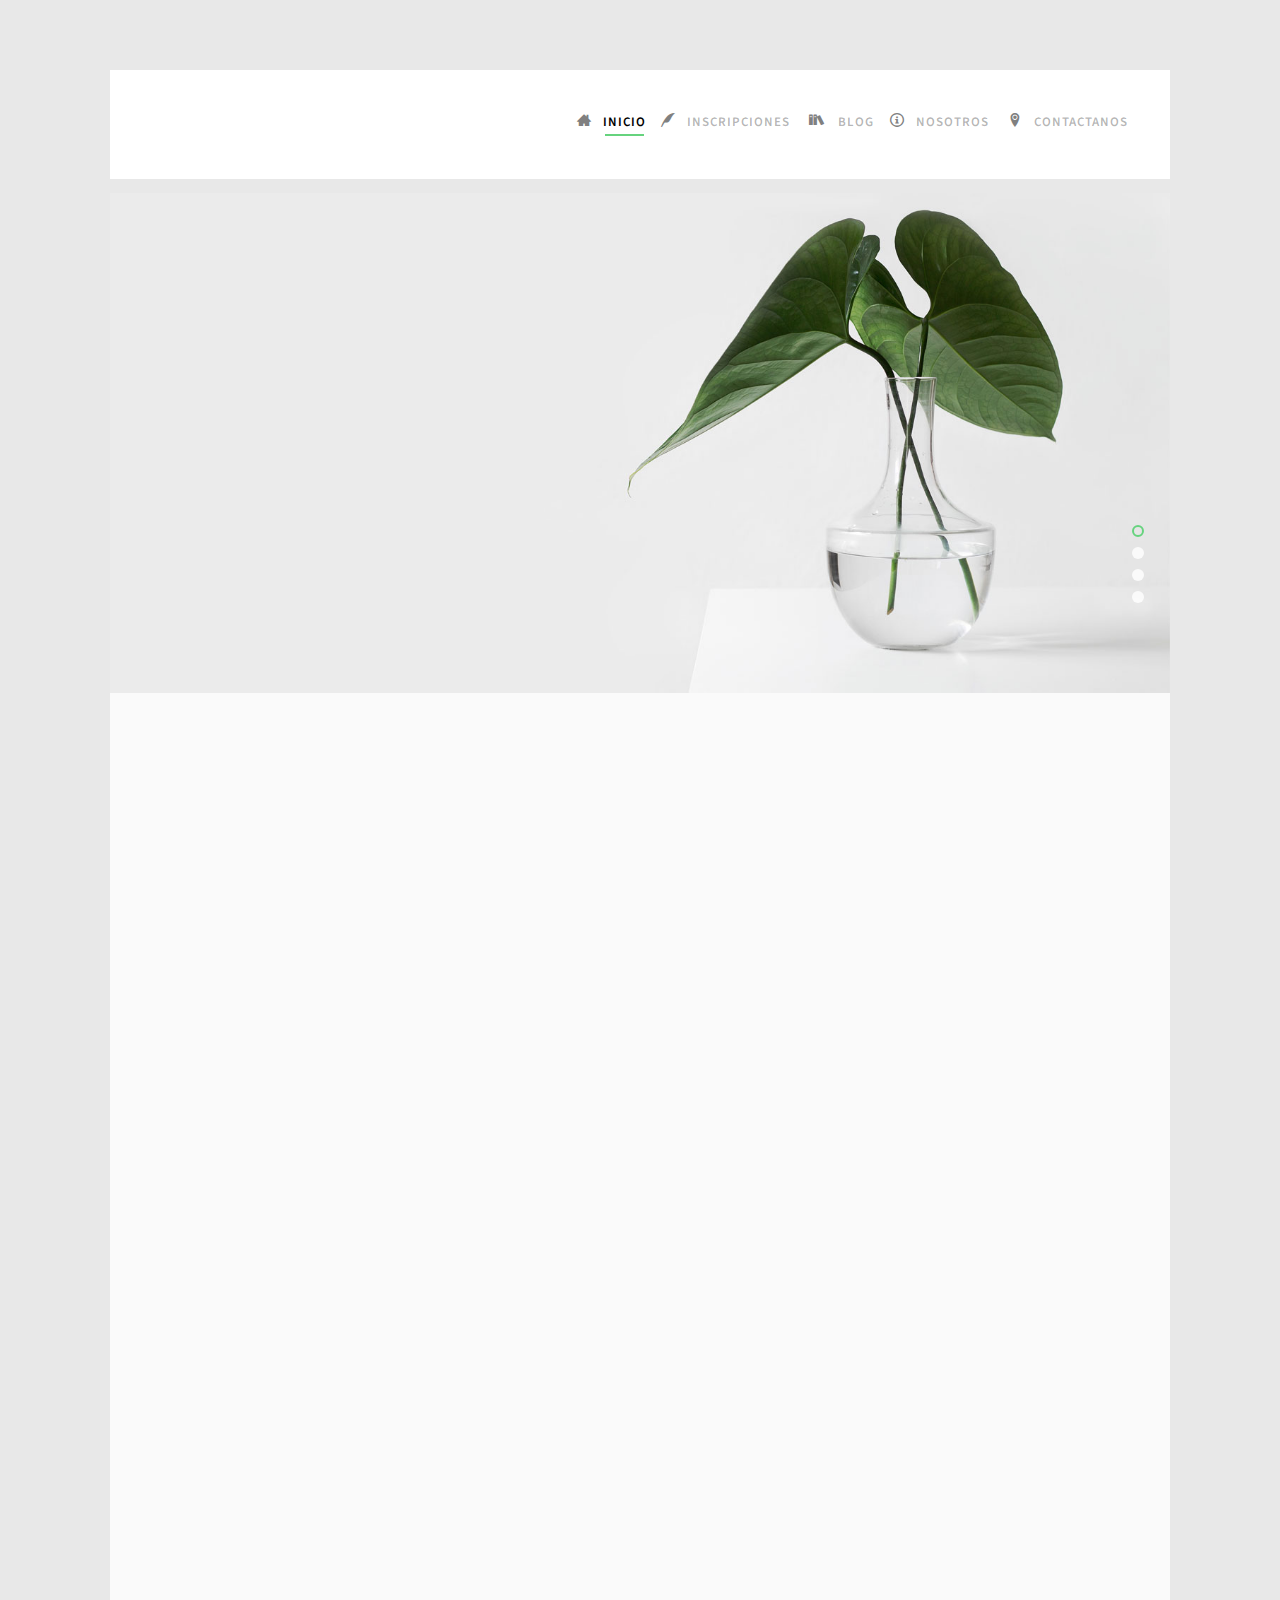
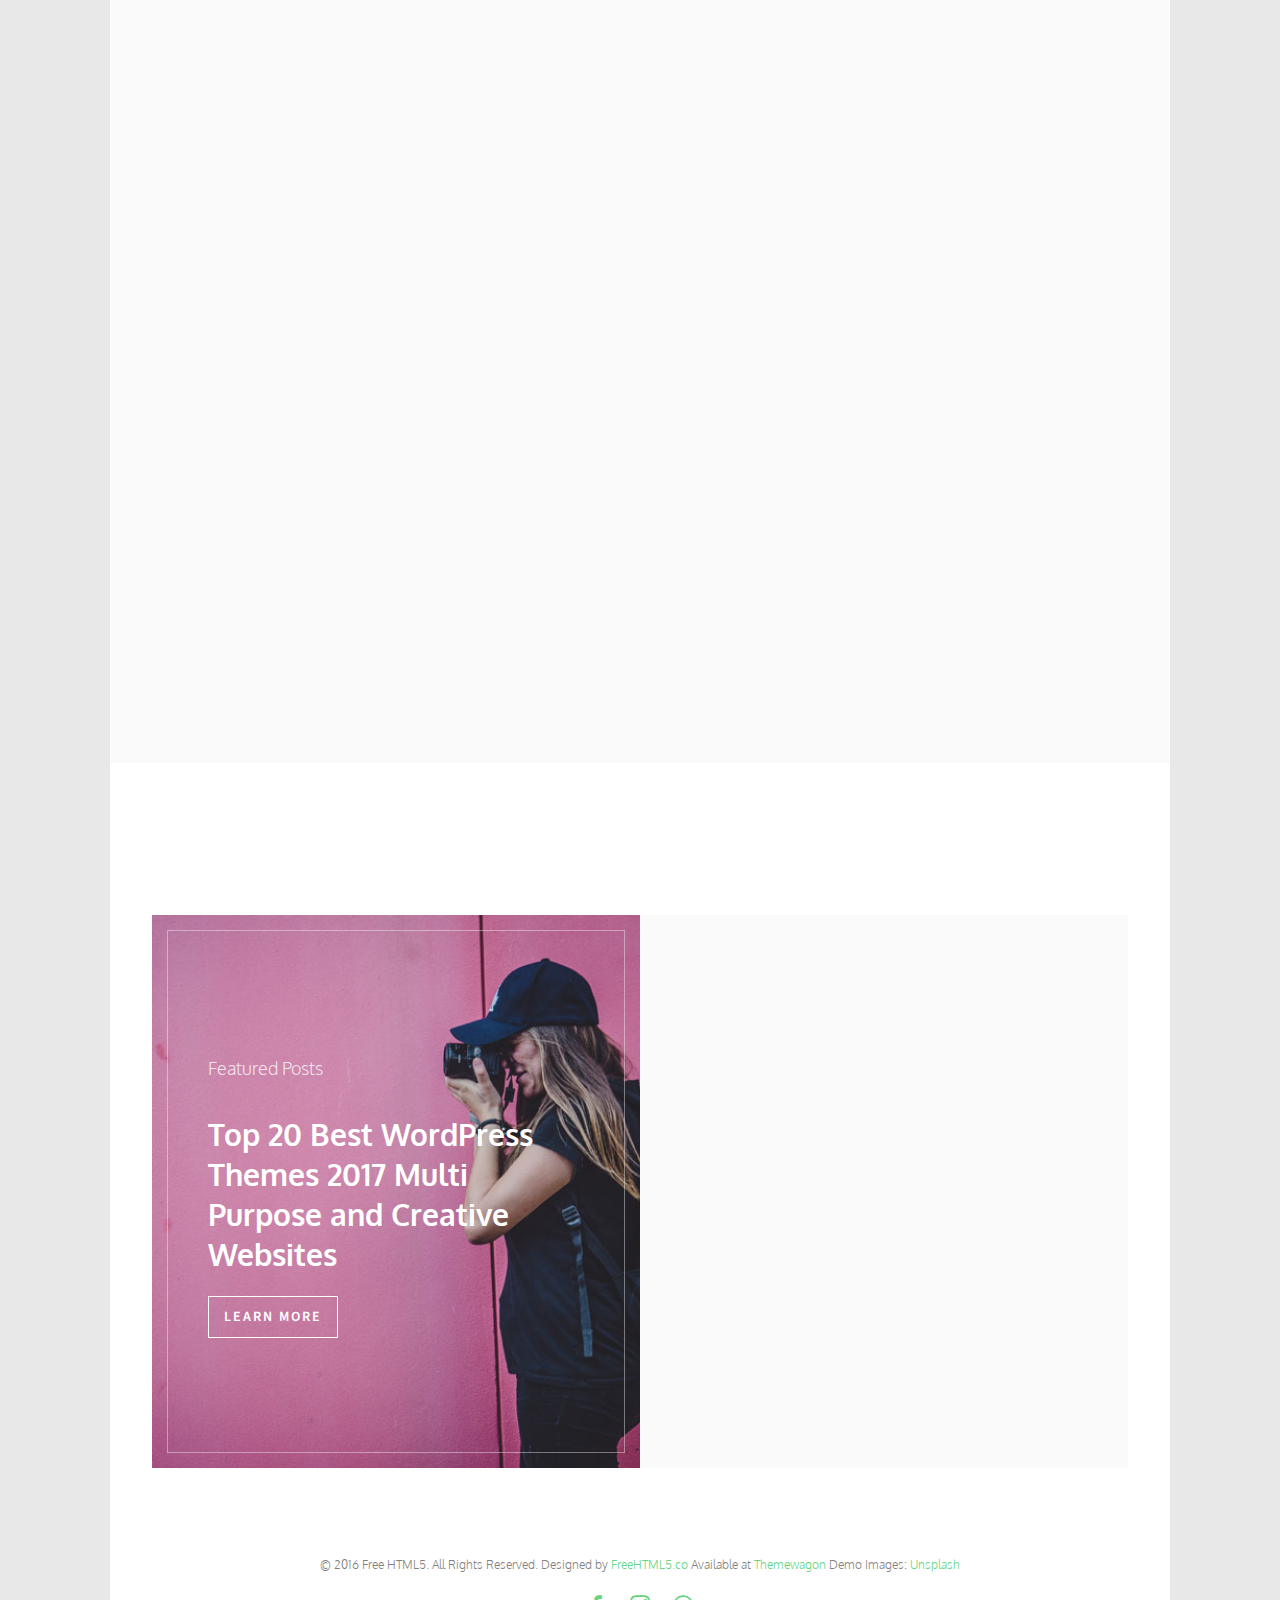
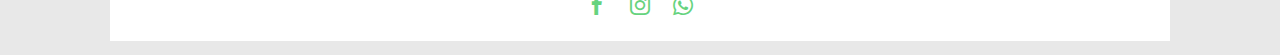
==== commit cfd1ae20: "Add files via upload" ====
--- a/index.html
+++ b/index.html
@@ -80,10 +80,8 @@
 							<li class="has-dropdown">
 								<span class="icon-books"></span><a href="blog.html">Blog</a>
 								<ul class="dropdown">
-									<li><a href="#">Web Design</a></li>
-									<li><a href="#">eCommerce</a></li>
-									<li><a href="#">Branding</a></li>
-									<li><a href="#">API</a></li>
+									<li><a href="work-single.html">Fotos</a></li>
+									<li><a href="work-single.html">Videos</a></li>
 								</ul>
 							</li>
 							<span class="icon-info"></span><li><a href="about.html">Nosotros</a></li>
@@ -163,7 +161,7 @@
 		<div id="fh5co-work" class="fh5co-light-grey">
 			<div class="row animate-box">
 				<div class="col-md-6 col-md-offset-3 text-center fh5co-heading">
-					<h2>Escalda</h2>
+					<h2>Escalada</h2>
 					<p>Deporte, que consiste en ascender por tus propios medios (corporalidad), sin la asistencia de apoyos mecánicos, una ruta (camino) de un
 					punto A al B, ya sea en un entorno natural o en uno artificial; esto en su concepción tradicional, la cual retoma otras formas de ascenso en su
 					 modalidad adaptativa llamada “paraclimbing”.</p>
@@ -183,10 +181,10 @@
 							<div class="col-md-4 text-center animate-box">
 								<div class="services">
 									<span class="icon">
-										<i class="icon-diamond"></i>
+										<a href="https://www.youtube.com/watch?v=vX9Er0lLYgM" target="_blank"><i class="icon-play"></i></a>
 									</span>
 									<div class="desc">
-										<h3><a href="https://www.youtube.com/watch?v=vX9Er0lLYgM" target="_blank">Escalada deportiva</a></h3>
+										<h3>Escalada deportiva</h3>
 										<p>En su modalidad deportiva, son necesarios zapatos de escalada (conocidos popularmente como pies de gato), magnesiera, cuerda dinámica,
 											cintas expreses, arnés y sistema de aseguramiento; la actividad se lleva a cabo en pareja siendo que mientras unos ascienden y otro asegura su caída mediante
 											el sistema de aseguramiento. Resulta esencial que el practicante realice una serie de cursos previos antes de manipular los sistemas de seguridad. </p>
@@ -207,10 +205,10 @@
 							<div class="col-md-4 text-center animate-box">
 								<div class="services">
 									<span class="icon">
-										<i class="icon-settings"></i>
+									<a href="https://www.youtube.com/watch?v=-hzImWvBGys" target="_blank"><i class="icon-play"></i></a>
 									</span>
 									<div class="desc">
-										<h3><a href="https://www.youtube.com/watch?v=-hzImWvBGys" target="_blank">Escalada en bloque</a></h3>
+										<h3>Escalada en bloque</h3>
 										<p>Para su práctica es necesario que el escalador cuente con zapatos de escalada, colchonetas de seguridad portables (Crash pads), cepillos para
 											roca y magnesiera. Aunque en apariencia es más simple que su contraparte deportiva, la escalada en bloque requiere que el practicante realice
 											una serie de movimientos que requieren fuerza máxima a poca distancia del suelo, por lo cual es necesario una preparación física adecuada, además de
@@ -315,10 +313,12 @@
 					</p>
 					<p>
 						<ul class="fh5co-social-icons">
-							<li><a href="#"><i class="icon-twitter"></i></a></li>
-							<li><a href="#"><i class="icon-facebook"></i></a></li>
-							<li><a href="#"><i class="icon-linkedin"></i></a></li>
-							<li><a href="#"><i class="icon-dribbble"></i></a></li>
+
+							<li><a href="#"><i class="icon-facebook2"></i></a></li>
+							<li><a href="#"><i class="icon-instagram"></i></a></li>
+							<li><a href="#"><i class="icon-whatsapp"></i></a></li>
+
+
 						</ul>
 					</p>
 				</div>
